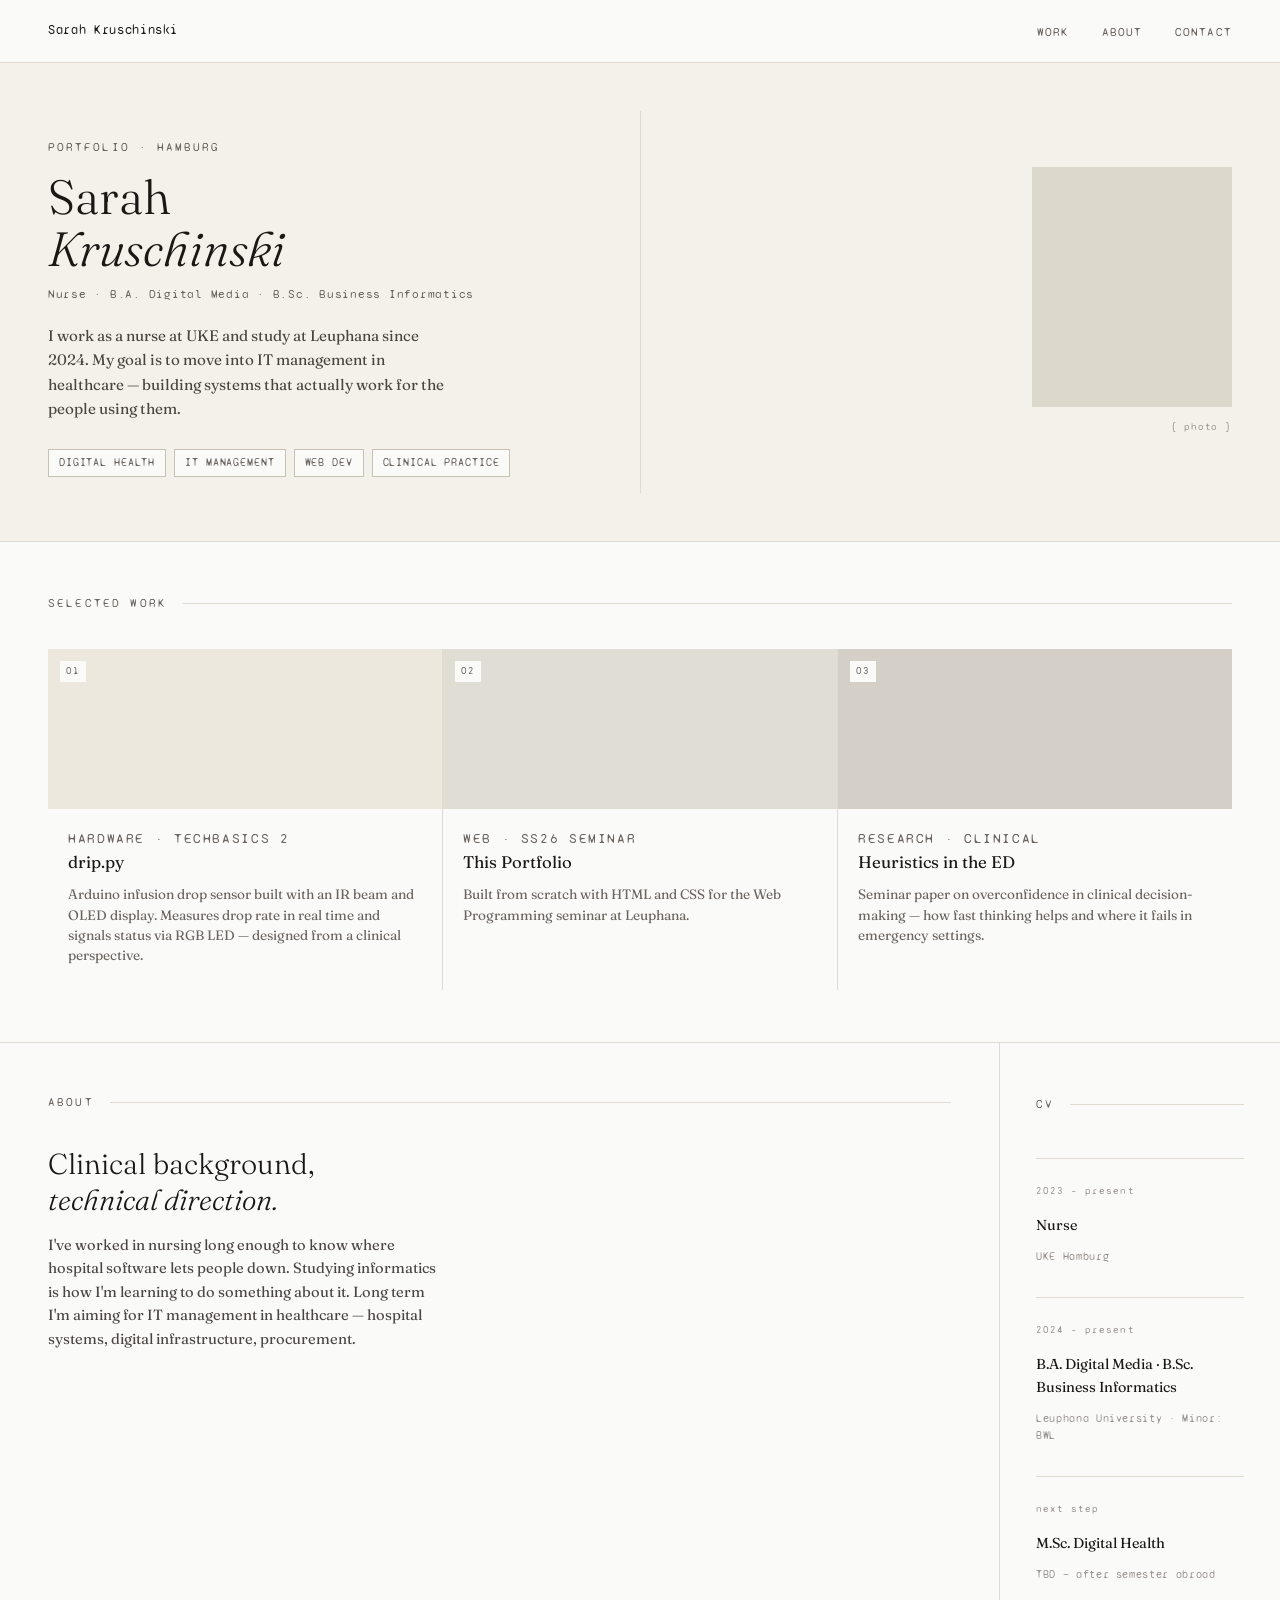
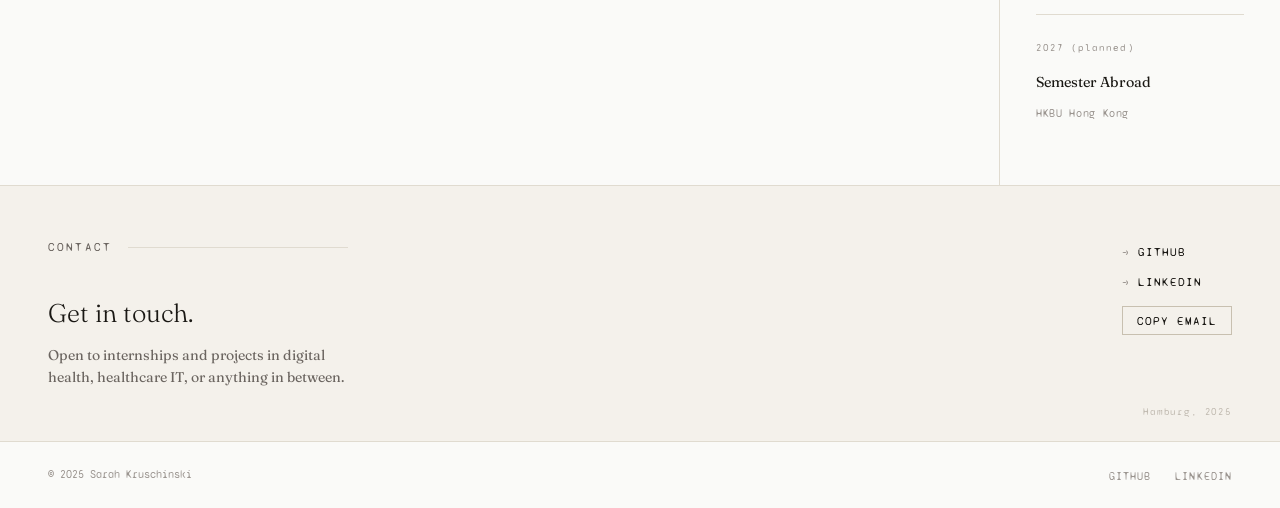
==== index.html @ f01dd74a "Assignment for this week, added interactive JS  1. Smooth scroll      2. Nav hover underline     3" ====
<!DOCTYPE html>
<html lang="en">
<head>
    <meta charset="UTF-8">
    <meta name="viewport" content="width=device-width, initial-scale=1.0">
    <title>Sarah Kruschinski</title>

    <link rel="preconnect" href="https://fonts.googleapis.com">
    <link href="https://fonts.googleapis.com/css2?family=Fraunces:ital,wght@0,300;0,400;1,300;1,400&family=Syne+Mono&display=swap" rel="stylesheet">

    <style>
        *, *::before, *::after {
            box-sizing: border-box;
        }

        /* interaction 1: smooth scroll (CSS) */
        html {
            scroll-behavior: smooth;
        }

        body {
            margin: 0;
            background-color: #fafaf8;
            color: #1a1814;
            font-family: 'Fraunces', Georgia, serif;
            font-size: 16px;
            line-height: 1.6;
        }

        /* --- NAV --- */
        nav {
            display: flex;
            justify-content: space-between;
            align-items: center;
            padding: 18px 48px;
            border-bottom: 1px solid #e0dbd0;
            background-color: #fafaf8;
            position: sticky;
            top: 0;
            z-index: 100;
        }

        .nav-logo {
            font-family: 'Syne Mono', monospace;
            font-size: 0.82rem;
            color: #1a1814;
            letter-spacing: 0.05em;
        }

        nav ul {
            display: flex;
            gap: 32px;
            list-style: none;
            margin: 0;
            padding: 0;
        }

        /* interaction 2: nav link hover (CSS) */
        nav a {
            font-family: 'Syne Mono', monospace;
            font-size: 0.75rem;
            text-decoration: none;
            color: #6b6560;
            text-transform: uppercase;
            letter-spacing: 0.1em;
        }

        nav a:hover {
            color: #1a1814;
            text-decoration: underline;
            text-underline-offset: 4px;
        }

        /* --- HERO --- */
        .hero {
            display: flex;
            justify-content: space-between;
            align-items: center;
            padding: 64px 48px;
            border-bottom: 1px solid #e0dbd0;
            gap: 48px;
            background-color: #f4f1eb;
            position: relative;
        }

        .hero-divider {
            position: absolute;
            top: 48px;
            bottom: 48px;
            left: 50%;
            width: 1px;
            background-color: #e0dbd0;
        }

        .hero-left { flex: 1; }

        .hero-eyebrow {
            font-family: 'Syne Mono', monospace;
            font-size: 0.72rem;
            letter-spacing: 0.18em;
            text-transform: uppercase;
            color: #6b6560;
            margin-bottom: 14px;
        }

        .hero h1 {
            font-size: 3rem;
            font-weight: 300;
            line-height: 1.1;
            margin: 0 0 8px 0;
        }

        .hero h1 em { font-style: italic; }

        .hero-role {
            font-family: 'Syne Mono', monospace;
            font-size: 0.78rem;
            color: #6b6560;
            margin: 0 0 20px 0;
            letter-spacing: 0.06em;
        }

        .hero-bio {
            font-size: 0.95rem;
            color: #4a4540;
            max-width: 400px;
            margin: 0 0 28px 0;
        }

        .hero-tags {
            display: flex;
            flex-wrap: wrap;
            gap: 8px;
        }

        .tag {
            font-family: 'Syne Mono', monospace;
            font-size: 0.68rem;
            letter-spacing: 0.08em;
            text-transform: uppercase;
            padding: 4px 10px;
            border: 1px solid #c8c0b0;
            color: #6b6560;
            background-color: #fafaf8;
        }

        .hero-right {
            flex-shrink: 0;
            display: flex;
            flex-direction: column;
            align-items: flex-end;
            gap: 12px;
        }

        .hero-photo {
            width: 200px;
            height: 240px;
            background-color: #ddd8cc;
        }

        .hero-photo-label {
            font-family: 'Syne Mono', monospace;
            font-size: 0.65rem;
            color: #9b9590;
            letter-spacing: 0.08em;
        }

        /* --- SECTION HEADER --- */
        .section-header {
            display: flex;
            align-items: center;
            gap: 16px;
            margin-bottom: 36px;
        }

        .section-header h2 {
            font-family: 'Syne Mono', monospace;
            font-size: 0.75rem;
            letter-spacing: 0.18em;
            text-transform: uppercase;
            color: #6b6560;
            margin: 0;
            white-space: nowrap;
            font-weight: 400;
        }

        .section-rule {
            flex: 1;
            height: 1px;
            background-color: #e0dbd0;
        }

        /* --- PROJECTS --- */
        .projects {
            padding: 52px 48px;
            border-bottom: 1px solid #e0dbd0;
        }

        .project-grid {
            display: flex;
            gap: 1px;
            background-color: #e0dbd0;
        }

        /* interaction 3: card hover (CSS) */
        .card {
            flex: 1;
            background-color: #fafaf8;
            position: relative;
            cursor: pointer;
        }

        .card:hover {
            background-color: #f4f1eb;
        }

        .card-image {
            width: 100%;
            height: 160px;
            background-color: #ede8de;
        }

        .card:nth-child(2) .card-image { background-color: #e0ddd5; }
        .card:nth-child(3) .card-image { background-color: #d4d0c8; }

        .card-num {
            position: absolute;
            top: 12px;
            left: 12px;
            font-family: 'Syne Mono', monospace;
            font-size: 0.65rem;
            background-color: #fafaf8;
            padding: 2px 6px;
            color: #6b6560;
            letter-spacing: 0.08em;
        }

        .card-body { padding: 20px 20px 24px; }

        .card-type {
            font-family: 'Syne Mono', monospace;
            font-size: 0.65rem;
            text-transform: uppercase;
            letter-spacing: 0.12em;
            color: #9b9590;
            margin-bottom: 6px;
        }

        .card h3 {
            font-size: 1.05rem;
            font-weight: 400;
            margin: 0 0 8px 0;
        }

        .card p {
            font-size: 0.85rem;
            color: #6b6560;
            margin: 0;
            line-height: 1.5;
        }

        /* --- ABOUT --- */
        .about {
            display: flex;
            border-bottom: 1px solid #e0dbd0;
        }

        .about-text {
            flex: 1;
            padding: 52px 48px;
            border-right: 1px solid #e0dbd0;
        }

        .about-text h2 {
            font-size: 1.8rem;
            font-weight: 300;
            line-height: 1.25;
            margin: 0 0 16px 0;
        }

        .about-text h2 em { font-style: italic; }

        .about-text p {
            font-size: 0.92rem;
            color: #4a4540;
            max-width: 400px;
            margin: 0;
        }

        .about-cv {
            width: 280px;
            flex-shrink: 0;
            padding: 52px 36px;
            display: flex;
            flex-direction: column;
            gap: 20px;
        }

        .cv-item {
            border-top: 1px solid #e0dbd0;
            padding-top: 14px;
        }

        .cv-year {
            font-family: 'Syne Mono', monospace;
            font-size: 0.65rem;
            letter-spacing: 0.1em;
            color: #9b9590;
            margin-bottom: 3px;
        }

        .cv-role { font-size: 0.9rem; margin-bottom: 2px; }

        .cv-place {
            font-family: 'Syne Mono', monospace;
            font-size: 0.68rem;
            color: #9b9590;
            letter-spacing: 0.06em;
        }

        /* --- CONTACT --- */
        .contact {
            padding: 52px 48px;
            border-bottom: 1px solid #e0dbd0;
            background-color: #f4f1eb;
            position: relative;
        }

        .contact-inner {
            display: flex;
            align-items: flex-start;
            justify-content: space-between;
            gap: 48px;
        }

        .contact h2 {
            font-size: 1.6rem;
            font-weight: 300;
            margin: 0 0 10px 0;
        }

        .contact p {
            font-size: 0.88rem;
            color: #6b6560;
            margin: 0;
            max-width: 300px;
        }

        .contact-links {
            display: flex;
            flex-direction: column;
            gap: 10px;
            padding-top: 4px;
        }

        .contact-links a {
            font-family: 'Syne Mono', monospace;
            font-size: 0.78rem;
            letter-spacing: 0.08em;
            text-decoration: none;
            color: #1a1814;
            text-transform: uppercase;
            display: flex;
            align-items: center;
            gap: 8px;
        }

        .contact-links a::before { content: "→"; color: #9b9590; }
        .contact-links a:hover { color: #6b6560; }

        /* copy button */
        .copy-btn {
            font-family: 'Syne Mono', monospace;
            font-size: 0.78rem;
            letter-spacing: 0.08em;
            text-transform: uppercase;
            background: none;
            border: 1px solid #c8c0b0;
            padding: 6px 14px;
            cursor: pointer;
            color: #1a1814;
            margin-top: 4px;
        }

        .copy-btn:hover {
            background-color: #1a1814;
            color: #fafaf8;
        }

        .contact-note {
            position: absolute;
            bottom: 20px;
            right: 48px;
            font-family: 'Syne Mono', monospace;
            font-size: 0.65rem;
            color: #c0bab0;
            letter-spacing: 0.08em;
        }

        /* --- FOOTER --- */
        footer {
            display: flex;
            justify-content: space-between;
            align-items: center;
            padding: 20px 48px;
        }

        footer p {
            font-family: 'Syne Mono', monospace;
            font-size: 0.68rem;
            color: #9b9590;
            margin: 0;
        }

        footer ul {
            display: flex;
            gap: 24px;
            list-style: none;
            margin: 0;
            padding: 0;
        }

        footer a {
            font-family: 'Syne Mono', monospace;
            font-size: 0.68rem;
            text-transform: uppercase;
            letter-spacing: 0.1em;
            text-decoration: none;
            color: #9b9590;
        }

        footer a:hover { color: #1a1814; }
    </style>
</head>
<body>
   
    <nav>
        <span class="nav-logo">Sarah Kruschinski</span>
        <ul>
            <li><a href="#work">Work</a></li>
            <li><a href="#about">About</a></li>
            <li><a href="#contact">Contact</a></li>
        </ul>
    </nav>

    <section class="hero" id="home">
        <div class="hero-divider"></div>
        <div class="hero-left">
            <p class="hero-eyebrow">Portfolio · Hamburg</p>
            <h1>Sarah<br><em>Kruschinski</em></h1>
            <p class="hero-role">Nurse · B.A. Digital Media · B.Sc. Business Informatics</p>
            <p class="hero-bio">
                I work as a nurse at UKE and study at Leuphana since 2024.
                My goal is to move into IT management in healthcare —
                building systems that actually work for the people using them.
            </p>
            <div class="hero-tags">
                <span class="tag">Digital Health</span>
                <span class="tag">IT Management</span>
                <span class="tag">Web Dev</span>
                <span class="tag">Clinical Practice</span>
            </div>
        </div>
        <div class="hero-right">
            <div class="hero-photo"></div>
            <span class="hero-photo-label">[ photo ]</span>
        </div>
    </section>

    <section class="projects" id="work">
        <div class="section-header">
            <h2>Selected Work</h2>
            <div class="section-rule"></div>
        </div>
        <div class="project-grid">

            <div class="card">
                <div class="card-image"></div>
                <span class="card-num">01</span>
                <div class="card-body">
                    <p class="card-type">Hardware · TechBasics 2</p>
                    <h3>drip.py</h3>
                    <p>Arduino infusion drop sensor built with an IR beam and OLED display. Measures drop rate in real time and signals status via RGB LED — designed from a clinical perspective.</p>
                </div>
            </div>

            <div class="card">
                <div class="card-image"></div>
                <span class="card-num">02</span>
                <div class="card-body">
                    <p class="card-type">Web · SS26 Seminar</p>
                    <h3>This Portfolio</h3>
                    <p>Built from scratch with HTML and CSS for the Web Programming seminar at Leuphana.</p>
                </div>
            </div>

            <div class="card">
                <div class="card-image"></div>
                <span class="card-num">03</span>
                <div class="card-body">
                    <p class="card-type">Research · Clinical</p>
                    <h3>Heuristics in the ED</h3>
                    <p>Seminar paper on overconfidence in clinical decision-making — how fast thinking helps and where it fails in emergency settings.</p>
                </div>
            </div>

        </div>
    </section>

    <section class="about" id="about">
        <div class="about-text">
            <div class="section-header">
                <h2 style="font-family:'Syne Mono',monospace;font-size:0.75rem;letter-spacing:0.18em;text-transform:uppercase;color:#6b6560;font-weight:400;margin:0;white-space:nowrap;">About</h2>
                <div class="section-rule"></div>
            </div>
            <h2>Clinical background,<br><em>technical direction.</em></h2>
            <p>I've worked in nursing long enough to know where hospital software lets people down. Studying informatics is how I'm learning to do something about it. Long term I'm aiming for IT management in healthcare — hospital systems, digital infrastructure, procurement.</p>
        </div>
        <div class="about-cv">
            <div class="section-header" style="margin-bottom:24px;">
                <h2 style="font-family:'Syne Mono',monospace;font-size:0.75rem;letter-spacing:0.18em;text-transform:uppercase;color:#6b6560;font-weight:400;margin:0;">CV</h2>
                <div class="section-rule"></div>
            </div>
            <div class="cv-item">
                <p class="cv-year">2023 – present</p>
                <p class="cv-role">Nurse</p>
                <p class="cv-place">UKE Hamburg</p>
            </div>
            <div class="cv-item">
                <p class="cv-year">2024 – present</p>
                <p class="cv-role">B.A. Digital Media · B.Sc. Business Informatics</p>
                <p class="cv-place">Leuphana University · Minor: BWL</p>
            </div>
            <div class="cv-item">
                <p class="cv-year">next step</p>
                <p class="cv-role">M.Sc. Digital Health</p>
                <p class="cv-place">TBD — after semester abroad</p>
            </div>
            <div class="cv-item">
                <p class="cv-year">2027 (planned)</p>
                <p class="cv-role">Semester Abroad</p>
                <p class="cv-place">HKBU Hong Kong</p>
            </div>
        </div>
    </section>

    <section class="contact" id="contact">
        <div class="contact-inner">
            <div>
                <div class="section-header">
                    <h2 style="font-family:'Syne Mono',monospace;font-size:0.75rem;letter-spacing:0.18em;text-transform:uppercase;color:#6b6560;font-weight:400;margin:0;white-space:nowrap;">Contact</h2>
                    <div class="section-rule"></div>
                </div>
                <h2>Get in touch.</h2>
                <p>Open to internships and projects in digital health, healthcare IT, or anything in between.</p>
            </div>
            <div class="contact-links">
                <a href="https://github.com/sasokru" target="_blank">GitHub</a>
                <a href="#">LinkedIn</a>
                <button class="copy-btn" onclick="copyEmail()">Copy Email</button>
            </div>
        </div>
        <span class="contact-note">Hamburg, 2025</span>
    </section>

    <footer>
        <p>© 2025 Sarah Kruschinski</p>
        <ul>
            <li><a href="https://github.com/sasokru">GitHub</a></li>
            <li><a href="#">LinkedIn</a></li>
        </ul>
    </footer>

    <script>
        
        function copyEmail() {
            var email = "sarah.s.kruschinski@stud.leuphana.de"; // 
            var btn = document.querySelector(".copy-btn");

            navigator.clipboard.writeText(email).then(function() {
                btn.textContent = "Copied!";
                setTimeout(function() {
                    btn.textContent = "Copy Email";
                }, 2000);
            });
        }
    </script>

</body>
</html>
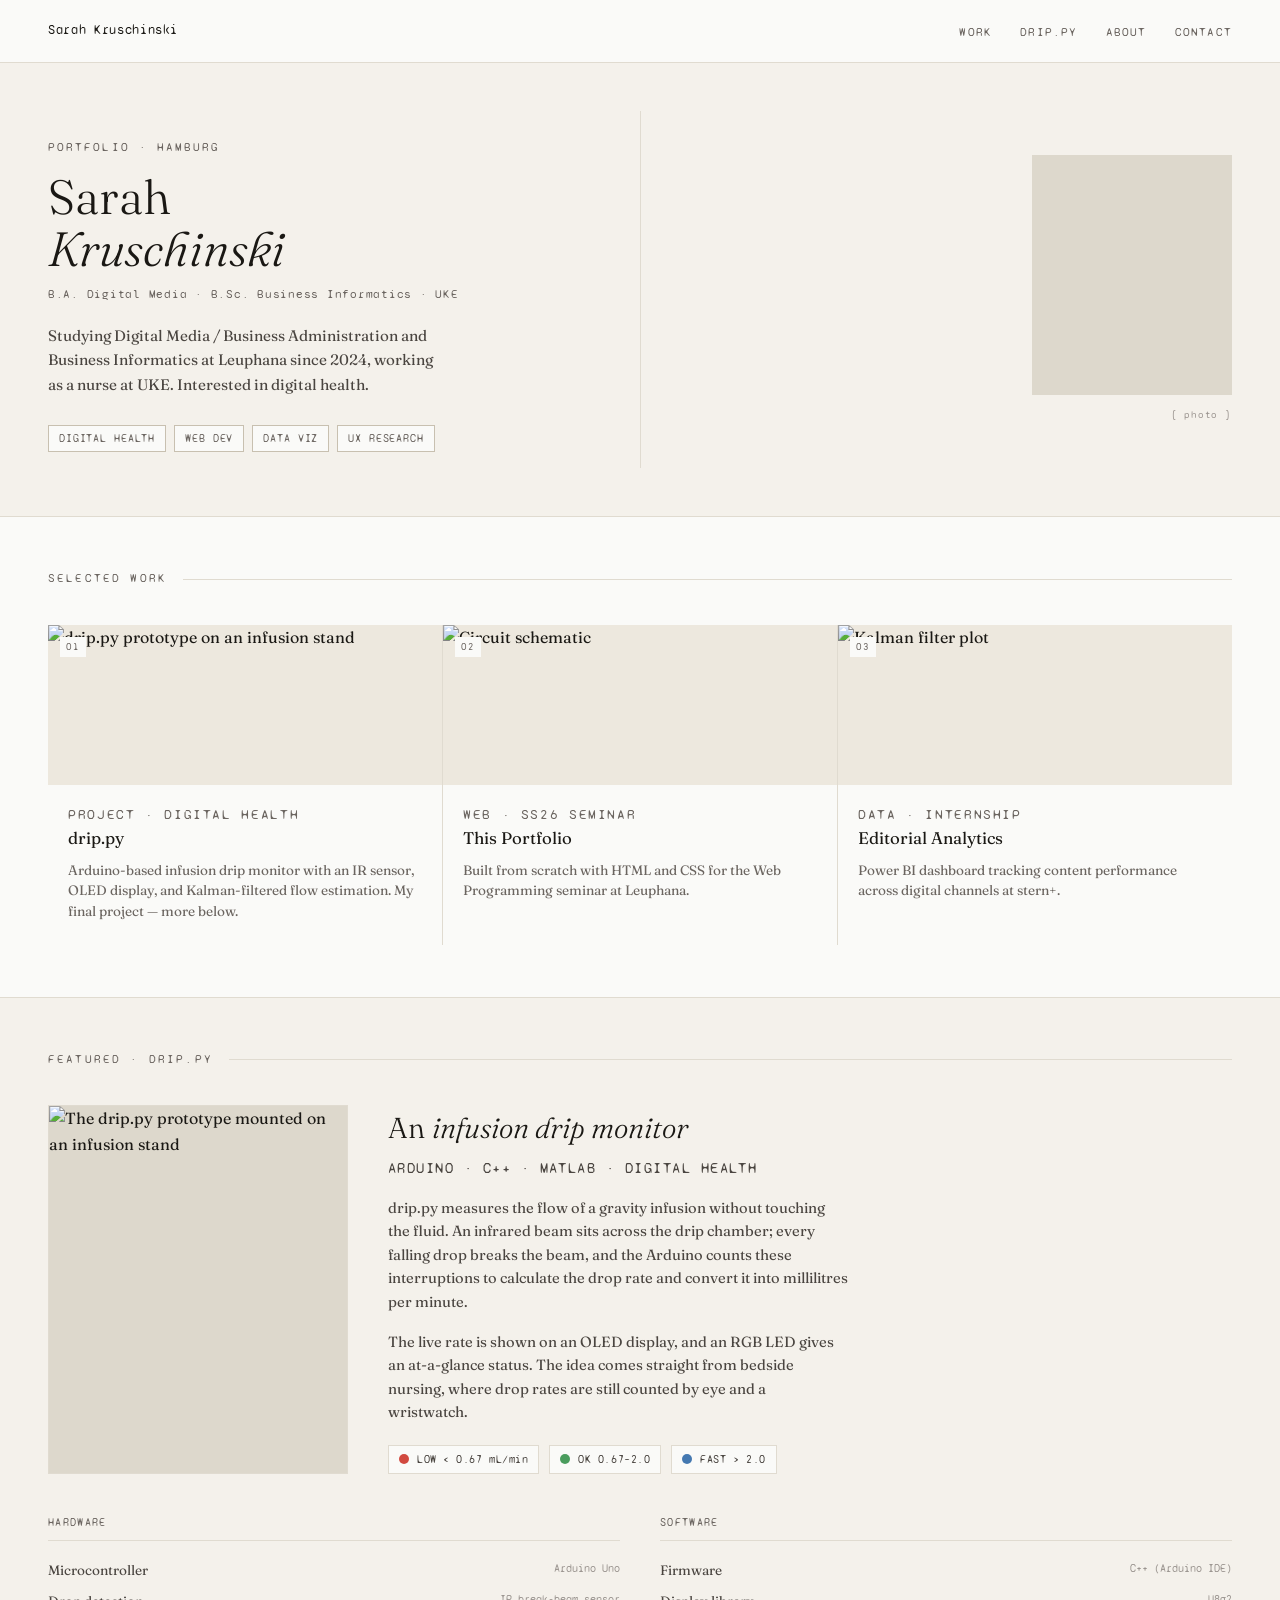
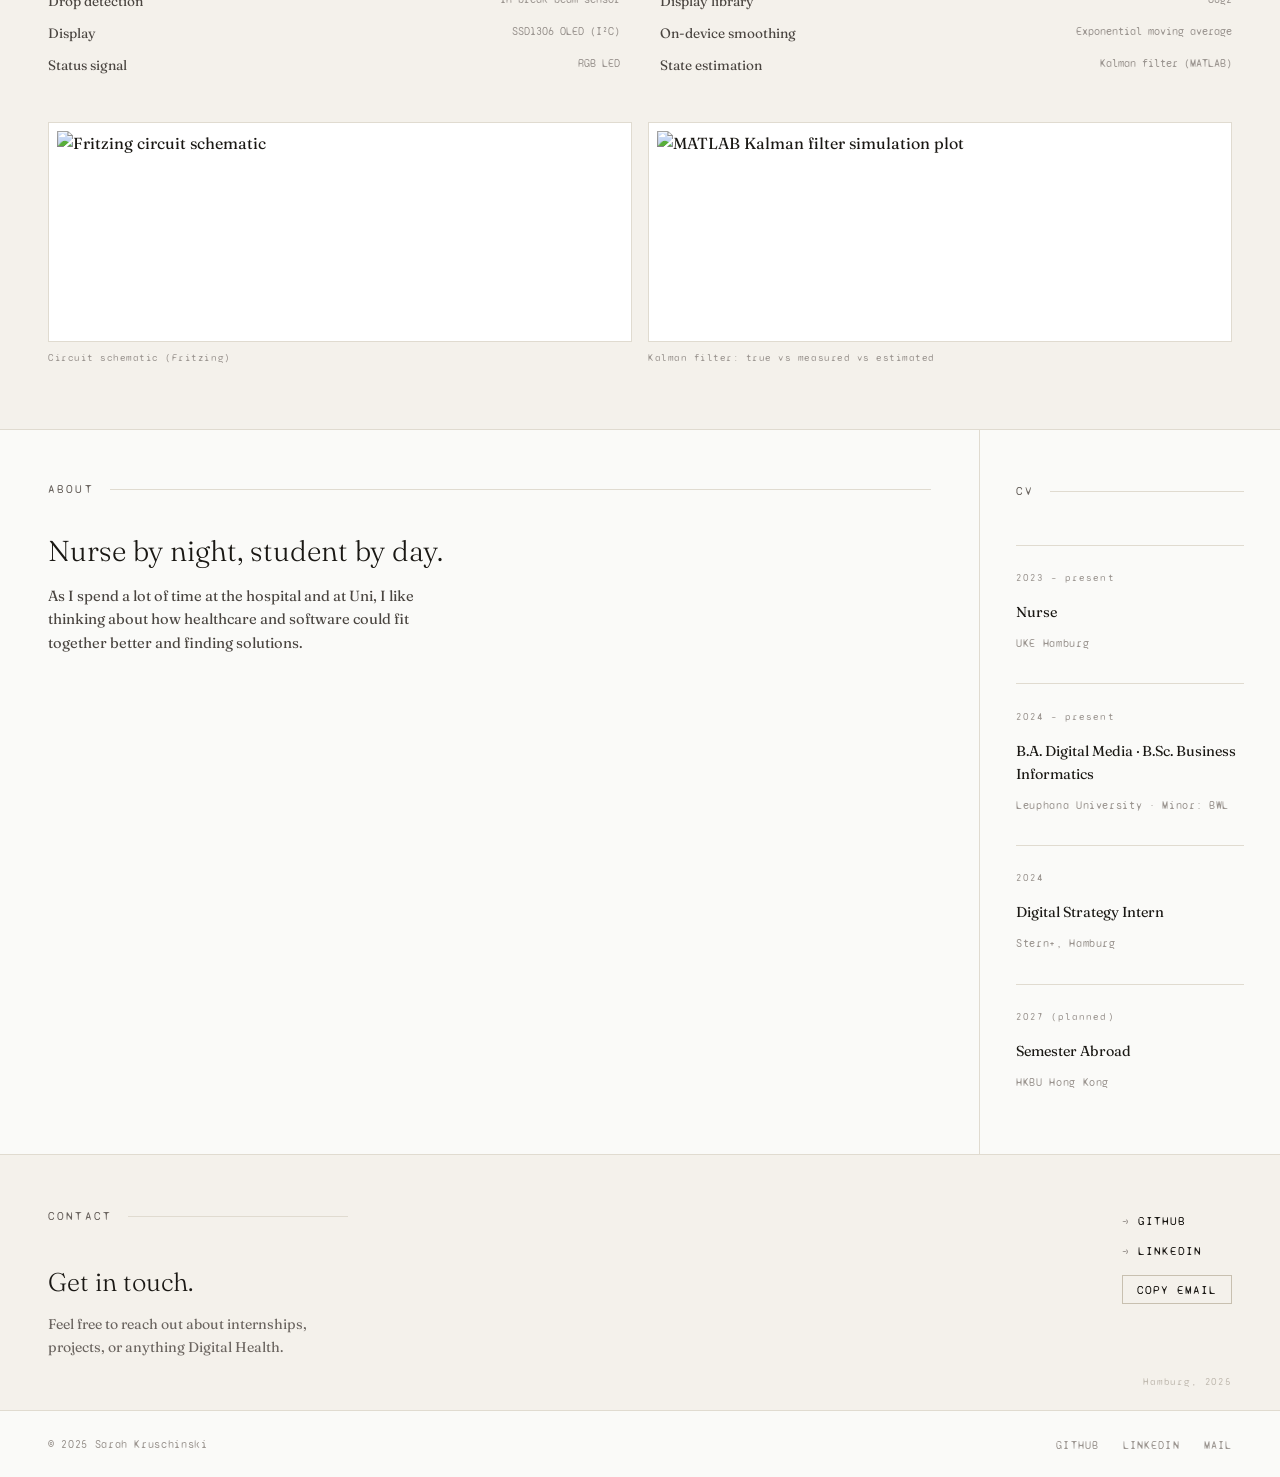
==== commit f76031ac: "Ready for intermediate presentation, update content in index.html" ====
--- a/index.html
+++ b/index.html
@@ -13,7 +13,6 @@
             box-sizing: border-box;
         }
 
-        /* interaction 1: smooth scroll (CSS) */
         html {
             scroll-behavior: smooth;
         }
@@ -25,6 +24,11 @@
             font-family: 'Fraunces', Georgia, serif;
             font-size: 16px;
             line-height: 1.6;
+        }
+
+        img {
+            max-width: 100%;
+            display: block;
         }
 
         /* --- NAV --- */
@@ -49,13 +53,12 @@
 
         nav ul {
             display: flex;
-            gap: 32px;
+            gap: 28px;
             list-style: none;
             margin: 0;
             padding: 0;
         }
 
-        /* interaction 2: nav link hover (CSS) */
         nav a {
             font-family: 'Syne Mono', monospace;
             font-size: 0.75rem;
@@ -202,12 +205,10 @@
             background-color: #e0dbd0;
         }
 
-        /* interaction 3: card hover (CSS) */
         .card {
             flex: 1;
             background-color: #fafaf8;
             position: relative;
-            cursor: pointer;
         }
 
         .card:hover {
@@ -218,10 +219,8 @@
             width: 100%;
             height: 160px;
             background-color: #ede8de;
-        }
-
-        .card:nth-child(2) .card-image { background-color: #e0ddd5; }
-        .card:nth-child(3) .card-image { background-color: #d4d0c8; }
+            object-fit: cover;
+        }
 
         .card-num {
             position: absolute;
@@ -259,6 +258,160 @@
             line-height: 1.5;
         }
 
+        /* --- DRIP.PY FEATURE --- */
+        .drip {
+            padding: 52px 48px;
+            border-bottom: 1px solid #e0dbd0;
+            background-color: #f4f1eb;
+        }
+
+        .drip-top {
+            display: flex;
+            gap: 40px;
+            margin-bottom: 40px;
+            align-items: stretch;
+        }
+
+        .drip-photo {
+            width: 300px;
+            flex-shrink: 0;
+            background-color: #ddd8cc;
+            object-fit: cover;
+            border: 1px solid #e0dbd0;
+        }
+
+        .drip-intro { flex: 1; }
+
+        .drip-intro h3 {
+            font-size: 1.8rem;
+            font-weight: 300;
+            margin: 0 0 6px 0;
+        }
+
+        .drip-intro h3 em { font-style: italic; }
+
+        .drip-sub {
+            font-family: 'Syne Mono', monospace;
+            font-size: 0.72rem;
+            letter-spacing: 0.1em;
+            text-transform: uppercase;
+            color: #9b9590;
+            margin: 0 0 18px 0;
+        }
+
+        .drip-intro p {
+            font-size: 0.92rem;
+            color: #4a4540;
+            max-width: 460px;
+            margin: 0 0 16px 0;
+        }
+
+        /* status legend */
+        .drip-states {
+            display: flex;
+            gap: 10px;
+            margin-top: 20px;
+            flex-wrap: wrap;
+        }
+
+        .state-chip {
+            display: flex;
+            align-items: center;
+            gap: 8px;
+            font-family: 'Syne Mono', monospace;
+            font-size: 0.68rem;
+            letter-spacing: 0.05em;
+            color: #4a4540;
+            background-color: #fafaf8;
+            border: 1px solid #e0dbd0;
+            padding: 5px 10px;
+        }
+
+        .dot {
+            width: 10px;
+            height: 10px;
+            border-radius: 50%;
+            flex-shrink: 0;
+        }
+
+        .dot-red   { background-color: #d1493f; }
+        .dot-green { background-color: #4a9c5d; }
+        .dot-blue  { background-color: #4478b0; }
+
+        /* two-column spec + gallery */
+        .drip-specs {
+            display: flex;
+            gap: 40px;
+            margin-bottom: 40px;
+        }
+
+        .spec-block { flex: 1; }
+
+        .spec-block h4 {
+            font-family: 'Syne Mono', monospace;
+            font-size: 0.68rem;
+            letter-spacing: 0.12em;
+            text-transform: uppercase;
+            color: #6b6560;
+            margin: 0 0 14px 0;
+            padding-bottom: 8px;
+            border-bottom: 1px solid #e0dbd0;
+            font-weight: 400;
+        }
+
+        .spec-block ul {
+            list-style: none;
+            margin: 0;
+            padding: 0;
+        }
+
+        .spec-block li {
+            font-size: 0.85rem;
+            color: #4a4540;
+            padding: 5px 0;
+            display: flex;
+            justify-content: space-between;
+            gap: 16px;
+        }
+
+        .spec-block li span {
+            font-family: 'Syne Mono', monospace;
+            font-size: 0.7rem;
+            color: #9b9590;
+            text-align: right;
+        }
+
+        /* image gallery */
+        .drip-gallery {
+            display: flex;
+            gap: 16px;
+        }
+
+        .gallery-item {
+            flex: 1;
+        }
+
+        .gallery-item img {
+            width: 100%;
+            height: 220px;
+            object-fit: cover;
+            border: 1px solid #e0dbd0;
+            background-color: #fff;
+        }
+
+        .gallery-item.contain img {
+            object-fit: contain;
+            padding: 8px;
+        }
+
+        .gallery-caption {
+            font-family: 'Syne Mono', monospace;
+            font-size: 0.65rem;
+            letter-spacing: 0.05em;
+            color: #9b9590;
+            margin-top: 8px;
+        }
+
         /* --- ABOUT --- */
         .about {
             display: flex;
@@ -288,7 +441,7 @@
         }
 
         .about-cv {
-            width: 280px;
+            width: 300px;
             flex-shrink: 0;
             padding: 52px 36px;
             display: flex;
@@ -368,7 +521,6 @@
         .contact-links a::before { content: "→"; color: #9b9590; }
         .contact-links a:hover { color: #6b6560; }
 
-        /* copy button */
         .copy-btn {
             font-family: 'Syne Mono', monospace;
             font-size: 0.78rem;
@@ -410,6 +562,7 @@
             font-size: 0.68rem;
             color: #9b9590;
             margin: 0;
+            letter-spacing: 0.06em;
         }
 
         footer ul {
@@ -430,14 +583,61 @@
         }
 
         footer a:hover { color: #1a1814; }
+
+        /* --- RESPONSIVE --- */
+        @media (max-width: 720px) {
+            nav {
+                flex-direction: column;
+                gap: 12px;
+                padding: 16px 24px;
+            }
+            nav ul { gap: 18px; }
+
+            .hero {
+                flex-direction: column;
+                align-items: flex-start;
+                padding: 40px 24px;
+                gap: 32px;
+            }
+            .hero-divider { display: none; }
+            .hero h1 { font-size: 2.4rem; }
+            .hero-right { align-items: flex-start; }
+
+            .projects, .drip, .contact { padding: 40px 24px; }
+
+            .project-grid { flex-direction: column; }
+
+            .drip-top { flex-direction: column; }
+            .drip-photo { width: 100%; height: 260px; }
+            .drip-specs { flex-direction: column; gap: 24px; }
+            .drip-gallery { flex-direction: column; }
+
+            .about { flex-direction: column; }
+            .about-text { border-right: none; border-bottom: 1px solid #e0dbd0; padding: 40px 24px; }
+            .about-cv { width: 100%; padding: 40px 24px; }
+
+            .contact-inner { flex-direction: column; gap: 28px; }
+            .contact-note { display: none; }
+
+            footer { flex-direction: column; gap: 12px; padding: 24px; }
+        }
     </style>
 </head>
 <body>
-   
+
+    <!--
+    INTERACTIONS
+    1. Smooth scroll  - click any nav link (Work / drip.py / About / Contact)
+    2. Nav hover      - underline appears on hover
+    3. Card hover     - project cards change background on hover
+    4. Copy email     - button in the contact section copies the address
+    -->
+
     <nav>
         <span class="nav-logo">Sarah Kruschinski</span>
         <ul>
             <li><a href="#work">Work</a></li>
+            <li><a href="#drip">drip.py</a></li>
             <li><a href="#about">About</a></li>
             <li><a href="#contact">Contact</a></li>
         </ul>
@@ -445,22 +645,23 @@
 
     <section class="hero" id="home">
         <div class="hero-divider"></div>
+
         <div class="hero-left">
             <p class="hero-eyebrow">Portfolio · Hamburg</p>
             <h1>Sarah<br><em>Kruschinski</em></h1>
-            <p class="hero-role">Nurse · B.A. Digital Media · B.Sc. Business Informatics</p>
+            <p class="hero-role">B.A. Digital Media · B.Sc. Business Informatics · UKE</p>
             <p class="hero-bio">
-                I work as a nurse at UKE and study at Leuphana since 2024.
-                My goal is to move into IT management in healthcare —
-                building systems that actually work for the people using them.
+                Studying Digital Media / Business Administration and Business Informatics
+                at Leuphana since 2024, working as a nurse at UKE. Interested in digital health.
             </p>
             <div class="hero-tags">
                 <span class="tag">Digital Health</span>
-                <span class="tag">IT Management</span>
                 <span class="tag">Web Dev</span>
-                <span class="tag">Clinical Practice</span>
-            </div>
-        </div>
+                <span class="tag">Data Viz</span>
+                <span class="tag">UX Research</span>
+            </div>
+        </div>
+
         <div class="hero-right">
             <div class="hero-photo"></div>
             <span class="hero-photo-label">[ photo ]</span>
@@ -472,20 +673,20 @@
             <h2>Selected Work</h2>
             <div class="section-rule"></div>
         </div>
+
         <div class="project-grid">
-
             <div class="card">
-                <div class="card-image"></div>
+                <img class="card-image" src="images/drip_prototype.jpeg" alt="drip.py prototype on an infusion stand">
                 <span class="card-num">01</span>
                 <div class="card-body">
-                    <p class="card-type">Hardware · TechBasics 2</p>
+                    <p class="card-type">Project · Digital Health</p>
                     <h3>drip.py</h3>
-                    <p>Arduino infusion drop sensor built with an IR beam and OLED display. Measures drop rate in real time and signals status via RGB LED — designed from a clinical perspective.</p>
+                    <p>Arduino-based infusion drip monitor with an IR sensor, OLED display, and Kalman-filtered flow estimation. My final project — more below.</p>
                 </div>
             </div>
 
             <div class="card">
-                <div class="card-image"></div>
+                <img class="card-image" src="images/drip_schematic.png" alt="Circuit schematic">
                 <span class="card-num">02</span>
                 <div class="card-body">
                     <p class="card-type">Web · SS26 Seminar</p>
@@ -495,30 +696,93 @@
             </div>
 
             <div class="card">
-                <div class="card-image"></div>
+                <img class="card-image" src="images/drip_kalman.jpeg" alt="Kalman filter plot">
                 <span class="card-num">03</span>
                 <div class="card-body">
-                    <p class="card-type">Research · Clinical</p>
-                    <h3>Heuristics in the ED</h3>
-                    <p>Seminar paper on overconfidence in clinical decision-making — how fast thinking helps and where it fails in emergency settings.</p>
+                    <p class="card-type">Data · Internship</p>
+                    <h3>Editorial Analytics</h3>
+                    <p>Power BI dashboard tracking content performance across digital channels at stern+.</p>
                 </div>
             </div>
-
+        </div>
+    </section>
+
+    <section class="drip" id="drip">
+        <div class="section-header">
+            <h2>Featured · drip.py</h2>
+            <div class="section-rule"></div>
+        </div>
+
+        <div class="drip-top">
+            <img class="drip-photo" src="images/drip_prototype.jpeg" alt="The drip.py prototype mounted on an infusion stand">
+            <div class="drip-intro">
+                <h3>An <em>infusion drip monitor</em></h3>
+                <p class="drip-sub">Arduino · C++ · MATLAB · Digital Health</p>
+                <p>
+                    drip.py measures the flow of a gravity infusion without touching the fluid.
+                    An infrared beam sits across the drip chamber; every falling drop breaks the beam,
+                    and the Arduino counts these interruptions to calculate the drop rate and convert
+                    it into millilitres per minute.
+                </p>
+                <p>
+                    The live rate is shown on an OLED display, and an RGB LED gives an at-a-glance
+                    status. The idea comes straight from bedside nursing, where drop rates are still
+                    counted by eye and a wristwatch.
+                </p>
+                <div class="drip-states">
+                    <span class="state-chip"><span class="dot dot-red"></span> LOW &lt; 0.67 mL/min</span>
+                    <span class="state-chip"><span class="dot dot-green"></span> OK 0.67–2.0</span>
+                    <span class="state-chip"><span class="dot dot-blue"></span> FAST &gt; 2.0</span>
+                </div>
+            </div>
+        </div>
+
+        <div class="drip-specs">
+            <div class="spec-block">
+                <h4>Hardware</h4>
+                <ul>
+                    <li>Microcontroller <span>Arduino Uno</span></li>
+                    <li>Drop detection <span>IR break-beam sensor</span></li>
+                    <li>Display <span>SSD1306 OLED (I²C)</span></li>
+                    <li>Status signal <span>RGB LED</span></li>
+                </ul>
+            </div>
+            <div class="spec-block">
+                <h4>Software</h4>
+                <ul>
+                    <li>Firmware <span>C++ (Arduino IDE)</span></li>
+                    <li>Display library <span>U8g2</span></li>
+                    <li>On-device smoothing <span>Exponential moving average</span></li>
+                    <li>State estimation <span>Kalman filter (MATLAB)</span></li>
+                </ul>
+            </div>
+        </div>
+
+        <div class="drip-gallery">
+            <div class="gallery-item contain">
+                <img src="images/drip_schematic.png" alt="Fritzing circuit schematic">
+                <p class="gallery-caption">Circuit schematic (Fritzing)</p>
+            </div>
+            <div class="gallery-item contain">
+                <img src="images/drip_kalman.jpeg" alt="MATLAB Kalman filter simulation plot">
+                <p class="gallery-caption">Kalman filter: true vs measured vs estimated</p>
+            </div>
         </div>
     </section>
 
     <section class="about" id="about">
         <div class="about-text">
             <div class="section-header">
-                <h2 style="font-family:'Syne Mono',monospace;font-size:0.75rem;letter-spacing:0.18em;text-transform:uppercase;color:#6b6560;font-weight:400;margin:0;white-space:nowrap;">About</h2>
+                <h2 style="font-family:'Syne Mono',monospace; font-size:0.75rem; letter-spacing:0.18em; text-transform:uppercase; color:#6b6560; font-weight:400; margin:0; white-space:nowrap;">About</h2>
                 <div class="section-rule"></div>
             </div>
-            <h2>Clinical background,<br><em>technical direction.</em></h2>
-            <p>I've worked in nursing long enough to know where hospital software lets people down. Studying informatics is how I'm learning to do something about it. Long term I'm aiming for IT management in healthcare — hospital systems, digital infrastructure, procurement.</p>
-        </div>
+            <h2>Nurse by night, student by day.</h2>
+            <p>As I spend a lot of time at the hospital and at Uni, I like thinking about how healthcare and software could fit together better and finding solutions.</p>
+        </div>
+
         <div class="about-cv">
             <div class="section-header" style="margin-bottom:24px;">
-                <h2 style="font-family:'Syne Mono',monospace;font-size:0.75rem;letter-spacing:0.18em;text-transform:uppercase;color:#6b6560;font-weight:400;margin:0;">CV</h2>
+                <h2 style="font-family:'Syne Mono',monospace; font-size:0.75rem; letter-spacing:0.18em; text-transform:uppercase; color:#6b6560; font-weight:400; margin:0;">CV</h2>
                 <div class="section-rule"></div>
             </div>
             <div class="cv-item">
@@ -532,9 +796,9 @@
                 <p class="cv-place">Leuphana University · Minor: BWL</p>
             </div>
             <div class="cv-item">
-                <p class="cv-year">next step</p>
-                <p class="cv-role">M.Sc. Digital Health</p>
-                <p class="cv-place">TBD — after semester abroad</p>
+                <p class="cv-year">2024</p>
+                <p class="cv-role">Digital Strategy Intern</p>
+                <p class="cv-place">Stern+, Hamburg</p>
             </div>
             <div class="cv-item">
                 <p class="cv-year">2027 (planned)</p>
@@ -548,11 +812,11 @@
         <div class="contact-inner">
             <div>
                 <div class="section-header">
-                    <h2 style="font-family:'Syne Mono',monospace;font-size:0.75rem;letter-spacing:0.18em;text-transform:uppercase;color:#6b6560;font-weight:400;margin:0;white-space:nowrap;">Contact</h2>
+                    <h2 style="font-family:'Syne Mono',monospace; font-size:0.75rem; letter-spacing:0.18em; text-transform:uppercase; color:#6b6560; font-weight:400; margin:0; white-space:nowrap;">Contact</h2>
                     <div class="section-rule"></div>
                 </div>
                 <h2>Get in touch.</h2>
-                <p>Open to internships and projects in digital health, healthcare IT, or anything in between.</p>
+                <p>Feel free to reach out about internships, projects, or anything Digital Health.</p>
             </div>
             <div class="contact-links">
                 <a href="https://github.com/sasokru" target="_blank">GitHub</a>
@@ -568,20 +832,18 @@
         <ul>
             <li><a href="https://github.com/sasokru">GitHub</a></li>
             <li><a href="#">LinkedIn</a></li>
+            <li><a href="#">Mail</a></li>
         </ul>
     </footer>
 
     <script>
-        
+        // interaction 4: copy email to clipboard
         function copyEmail() {
-            var email = "sarah.s.kruschinski@stud.leuphana.de"; // 
+            var email = "Sarah.S.Kruschinski@stud.leuphana.de";
             var btn = document.querySelector(".copy-btn");
-
             navigator.clipboard.writeText(email).then(function() {
                 btn.textContent = "Copied!";
-                setTimeout(function() {
-                    btn.textContent = "Copy Email";
-                }, 2000);
+                setTimeout(function() { btn.textContent = "Copy Email"; }, 2000);
             });
         }
     </script>
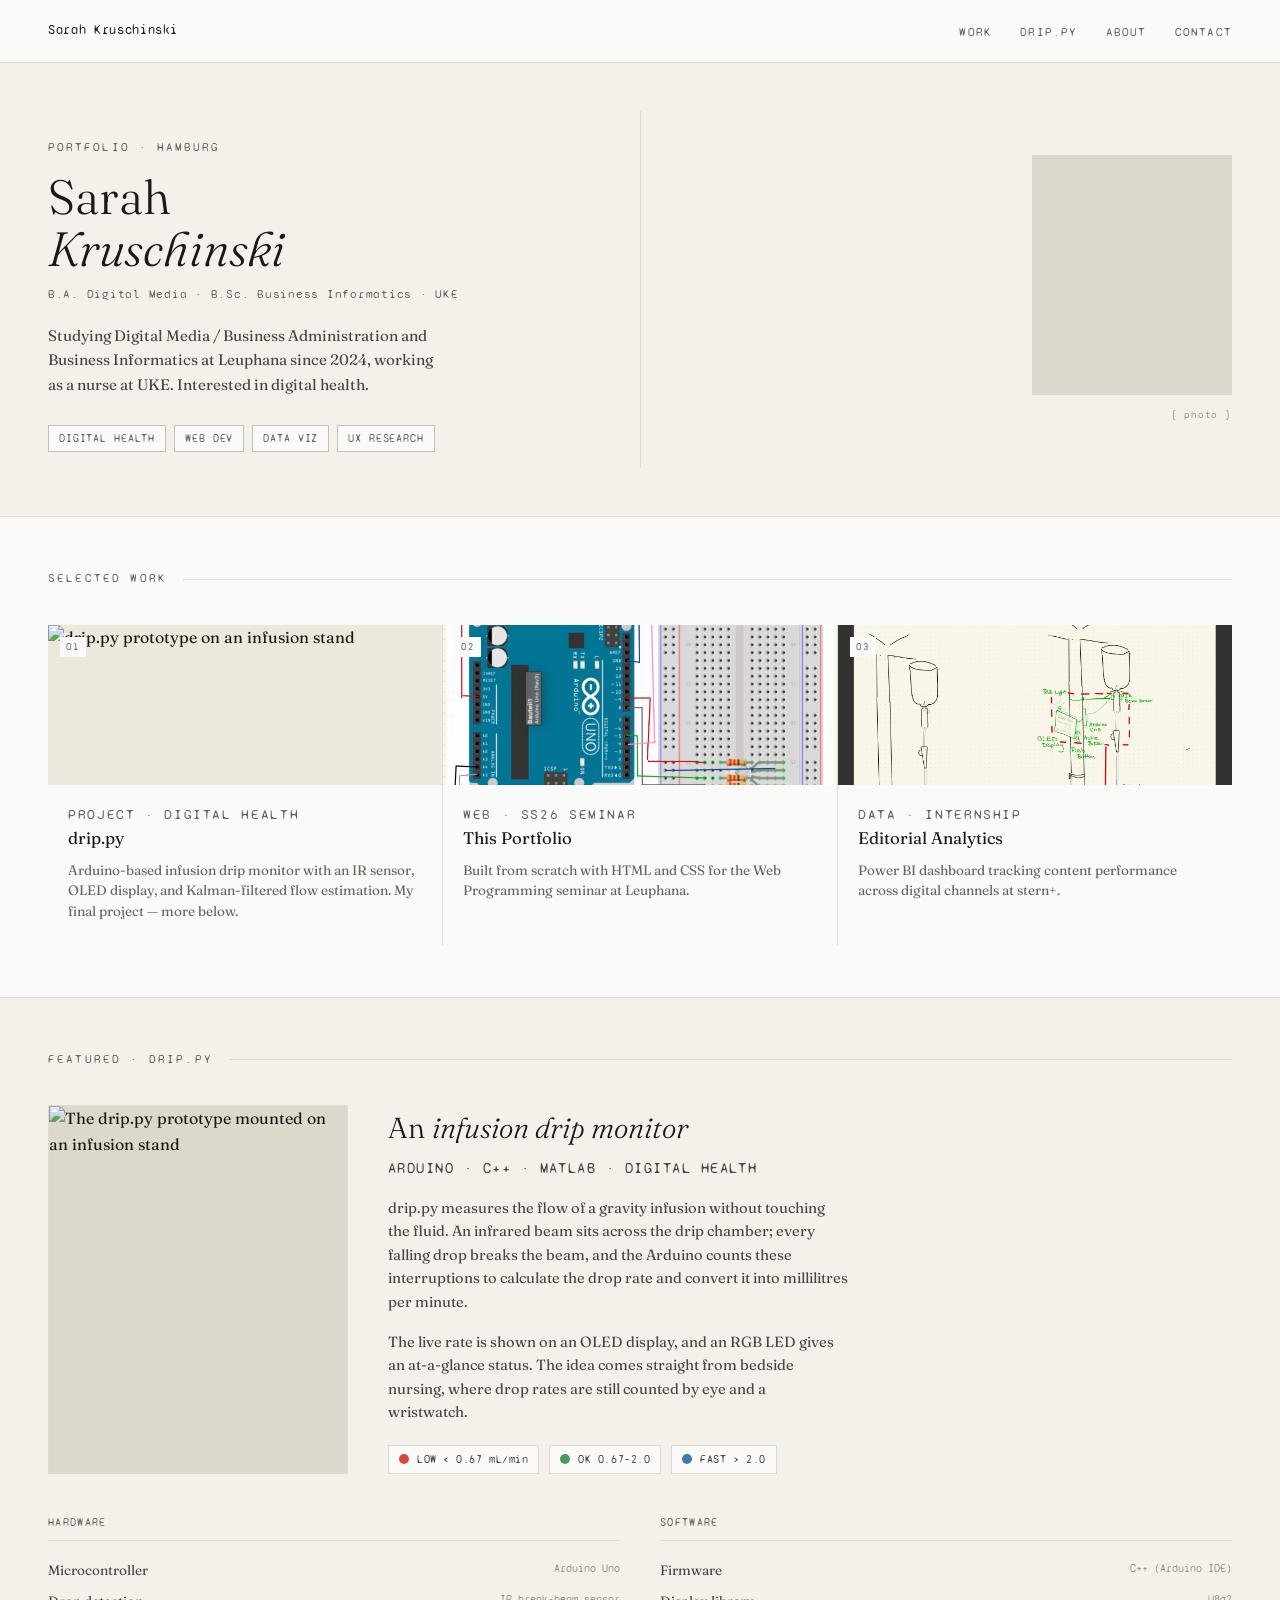
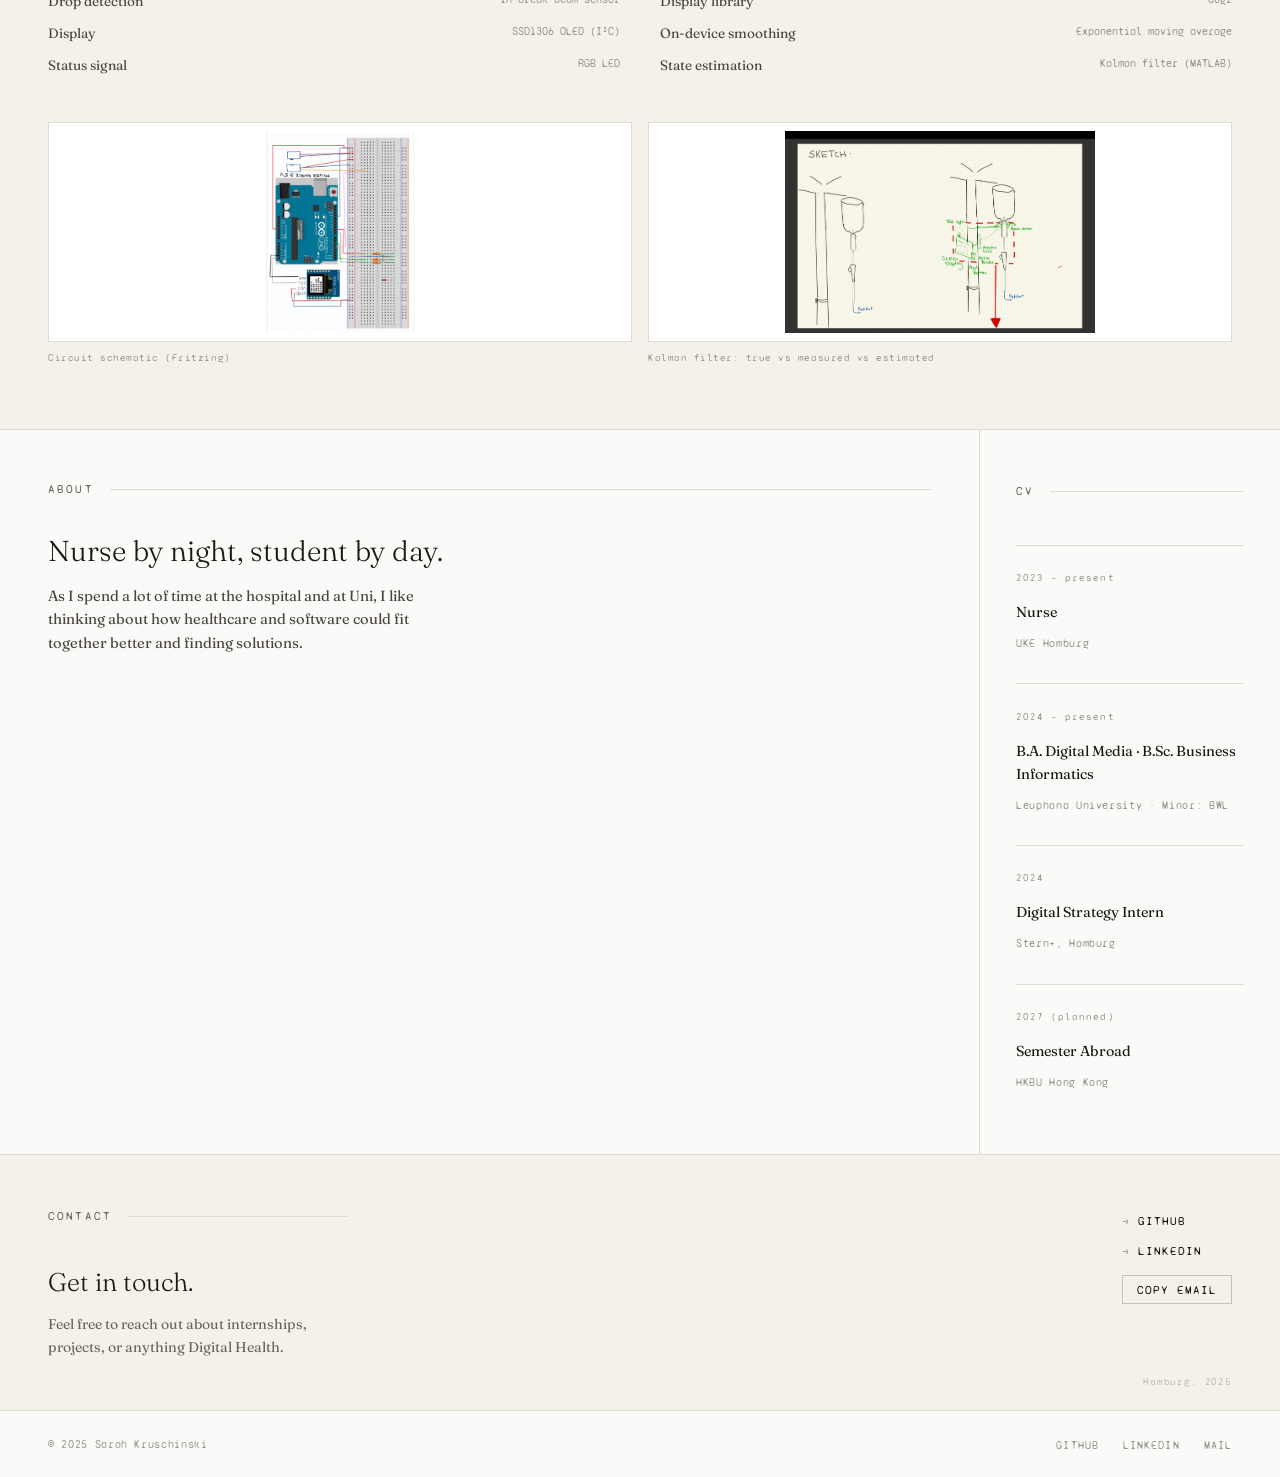
==== commit 229f091c: "Replace JPEG images with PNG versions in HTML" ====
--- a/index.html
+++ b/index.html
@@ -696,7 +696,7 @@
             </div>
 
             <div class="card">
-                <img class="card-image" src="images/drip_kalman.jpeg" alt="Kalman filter plot">
+                <img class="card-image" src="images/drip_kalman.png" alt="Kalman filter plot">
                 <span class="card-num">03</span>
                 <div class="card-body">
                     <p class="card-type">Data · Internship</p>
@@ -764,7 +764,7 @@
                 <p class="gallery-caption">Circuit schematic (Fritzing)</p>
             </div>
             <div class="gallery-item contain">
-                <img src="images/drip_kalman.jpeg" alt="MATLAB Kalman filter simulation plot">
+                <img src="images/drip_kalman.png" alt="MATLAB Kalman filter simulation plot">
                 <p class="gallery-caption">Kalman filter: true vs measured vs estimated</p>
             </div>
         </div>
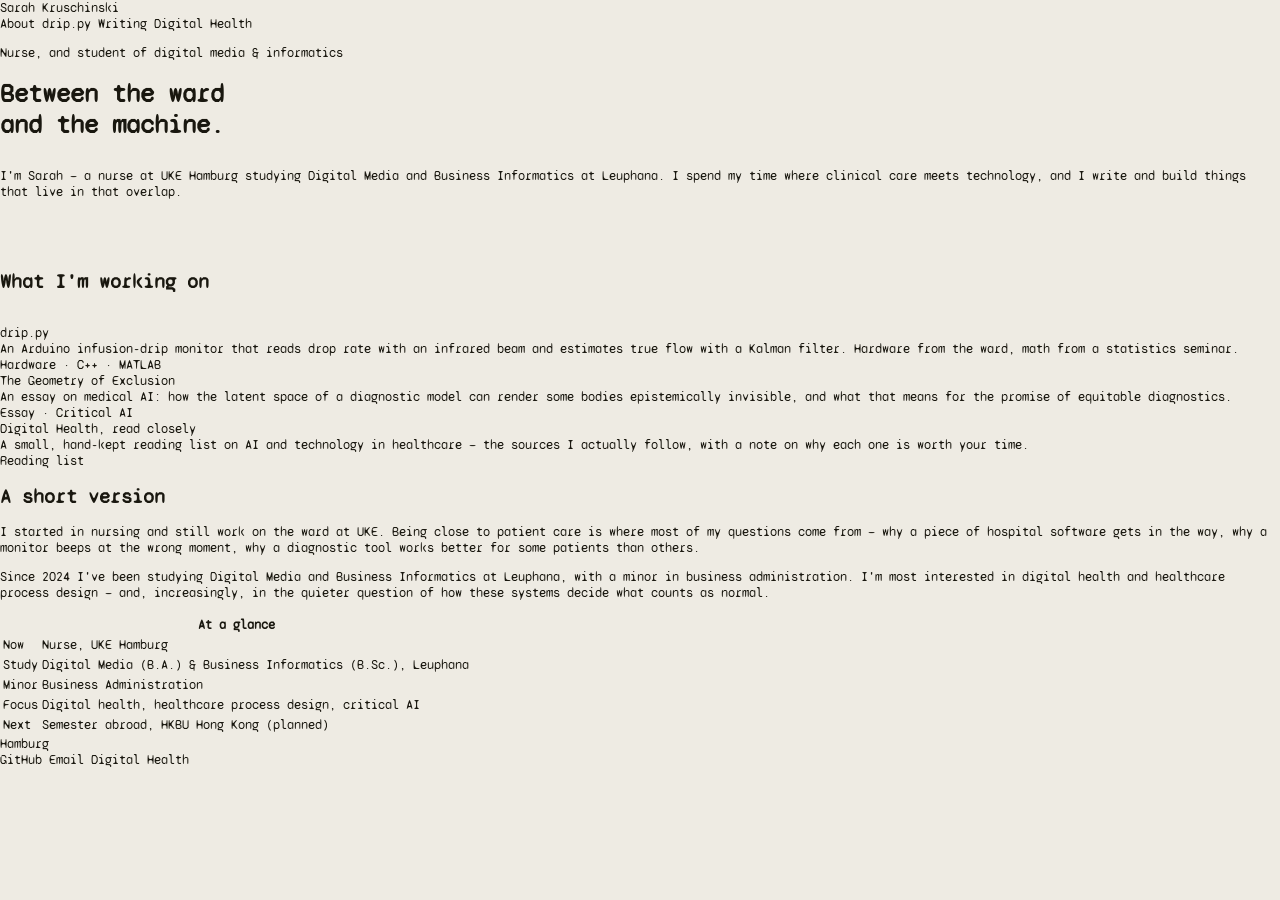
==== commit fbb4575b: "Restore and update HTML structure and styles I wanted something different and after looking for Insp" ====
--- a/index.html
+++ b/index.html
@@ -1,852 +1,114 @@
 <!DOCTYPE html>
 <html lang="en">
 <head>
-    <meta charset="UTF-8">
-    <meta name="viewport" content="width=device-width, initial-scale=1.0">
-    <title>Sarah Kruschinski</title>
-
-    <link rel="preconnect" href="https://fonts.googleapis.com">
-    <link href="https://fonts.googleapis.com/css2?family=Fraunces:ital,wght@0,300;0,400;1,300;1,400&family=Syne+Mono&display=swap" rel="stylesheet">
-
-    <style>
-        *, *::before, *::after {
-            box-sizing: border-box;
-        }
-
-        html {
-            scroll-behavior: smooth;
-        }
-
-        body {
-            margin: 0;
-            background-color: #fafaf8;
-            color: #1a1814;
-            font-family: 'Fraunces', Georgia, serif;
-            font-size: 16px;
-            line-height: 1.6;
-        }
-
-        img {
-            max-width: 100%;
-            display: block;
-        }
-
-        /* --- NAV --- */
-        nav {
-            display: flex;
-            justify-content: space-between;
-            align-items: center;
-            padding: 18px 48px;
-            border-bottom: 1px solid #e0dbd0;
-            background-color: #fafaf8;
-            position: sticky;
-            top: 0;
-            z-index: 100;
-        }
-
-        .nav-logo {
-            font-family: 'Syne Mono', monospace;
-            font-size: 0.82rem;
-            color: #1a1814;
-            letter-spacing: 0.05em;
-        }
-
-        nav ul {
-            display: flex;
-            gap: 28px;
-            list-style: none;
-            margin: 0;
-            padding: 0;
-        }
-
-        nav a {
-            font-family: 'Syne Mono', monospace;
-            font-size: 0.75rem;
-            text-decoration: none;
-            color: #6b6560;
-            text-transform: uppercase;
-            letter-spacing: 0.1em;
-        }
-
-        nav a:hover {
-            color: #1a1814;
-            text-decoration: underline;
-            text-underline-offset: 4px;
-        }
-
-        /* --- HERO --- */
-        .hero {
-            display: flex;
-            justify-content: space-between;
-            align-items: center;
-            padding: 64px 48px;
-            border-bottom: 1px solid #e0dbd0;
-            gap: 48px;
-            background-color: #f4f1eb;
-            position: relative;
-        }
-
-        .hero-divider {
-            position: absolute;
-            top: 48px;
-            bottom: 48px;
-            left: 50%;
-            width: 1px;
-            background-color: #e0dbd0;
-        }
-
-        .hero-left { flex: 1; }
-
-        .hero-eyebrow {
-            font-family: 'Syne Mono', monospace;
-            font-size: 0.72rem;
-            letter-spacing: 0.18em;
-            text-transform: uppercase;
-            color: #6b6560;
-            margin-bottom: 14px;
-        }
-
-        .hero h1 {
-            font-size: 3rem;
-            font-weight: 300;
-            line-height: 1.1;
-            margin: 0 0 8px 0;
-        }
-
-        .hero h1 em { font-style: italic; }
-
-        .hero-role {
-            font-family: 'Syne Mono', monospace;
-            font-size: 0.78rem;
-            color: #6b6560;
-            margin: 0 0 20px 0;
-            letter-spacing: 0.06em;
-        }
-
-        .hero-bio {
-            font-size: 0.95rem;
-            color: #4a4540;
-            max-width: 400px;
-            margin: 0 0 28px 0;
-        }
-
-        .hero-tags {
-            display: flex;
-            flex-wrap: wrap;
-            gap: 8px;
-        }
-
-        .tag {
-            font-family: 'Syne Mono', monospace;
-            font-size: 0.68rem;
-            letter-spacing: 0.08em;
-            text-transform: uppercase;
-            padding: 4px 10px;
-            border: 1px solid #c8c0b0;
-            color: #6b6560;
-            background-color: #fafaf8;
-        }
-
-        .hero-right {
-            flex-shrink: 0;
-            display: flex;
-            flex-direction: column;
-            align-items: flex-end;
-            gap: 12px;
-        }
-
-        .hero-photo {
-            width: 200px;
-            height: 240px;
-            background-color: #ddd8cc;
-        }
-
-        .hero-photo-label {
-            font-family: 'Syne Mono', monospace;
-            font-size: 0.65rem;
-            color: #9b9590;
-            letter-spacing: 0.08em;
-        }
-
-        /* --- SECTION HEADER --- */
-        .section-header {
-            display: flex;
-            align-items: center;
-            gap: 16px;
-            margin-bottom: 36px;
-        }
-
-        .section-header h2 {
-            font-family: 'Syne Mono', monospace;
-            font-size: 0.75rem;
-            letter-spacing: 0.18em;
-            text-transform: uppercase;
-            color: #6b6560;
-            margin: 0;
-            white-space: nowrap;
-            font-weight: 400;
-        }
-
-        .section-rule {
-            flex: 1;
-            height: 1px;
-            background-color: #e0dbd0;
-        }
-
-        /* --- PROJECTS --- */
-        .projects {
-            padding: 52px 48px;
-            border-bottom: 1px solid #e0dbd0;
-        }
-
-        .project-grid {
-            display: flex;
-            gap: 1px;
-            background-color: #e0dbd0;
-        }
-
-        .card {
-            flex: 1;
-            background-color: #fafaf8;
-            position: relative;
-        }
-
-        .card:hover {
-            background-color: #f4f1eb;
-        }
-
-        .card-image {
-            width: 100%;
-            height: 160px;
-            background-color: #ede8de;
-            object-fit: cover;
-        }
-
-        .card-num {
-            position: absolute;
-            top: 12px;
-            left: 12px;
-            font-family: 'Syne Mono', monospace;
-            font-size: 0.65rem;
-            background-color: #fafaf8;
-            padding: 2px 6px;
-            color: #6b6560;
-            letter-spacing: 0.08em;
-        }
-
-        .card-body { padding: 20px 20px 24px; }
-
-        .card-type {
-            font-family: 'Syne Mono', monospace;
-            font-size: 0.65rem;
-            text-transform: uppercase;
-            letter-spacing: 0.12em;
-            color: #9b9590;
-            margin-bottom: 6px;
-        }
-
-        .card h3 {
-            font-size: 1.05rem;
-            font-weight: 400;
-            margin: 0 0 8px 0;
-        }
-
-        .card p {
-            font-size: 0.85rem;
-            color: #6b6560;
-            margin: 0;
-            line-height: 1.5;
-        }
-
-        /* --- DRIP.PY FEATURE --- */
-        .drip {
-            padding: 52px 48px;
-            border-bottom: 1px solid #e0dbd0;
-            background-color: #f4f1eb;
-        }
-
-        .drip-top {
-            display: flex;
-            gap: 40px;
-            margin-bottom: 40px;
-            align-items: stretch;
-        }
-
-        .drip-photo {
-            width: 300px;
-            flex-shrink: 0;
-            background-color: #ddd8cc;
-            object-fit: cover;
-            border: 1px solid #e0dbd0;
-        }
-
-        .drip-intro { flex: 1; }
-
-        .drip-intro h3 {
-            font-size: 1.8rem;
-            font-weight: 300;
-            margin: 0 0 6px 0;
-        }
-
-        .drip-intro h3 em { font-style: italic; }
-
-        .drip-sub {
-            font-family: 'Syne Mono', monospace;
-            font-size: 0.72rem;
-            letter-spacing: 0.1em;
-            text-transform: uppercase;
-            color: #9b9590;
-            margin: 0 0 18px 0;
-        }
-
-        .drip-intro p {
-            font-size: 0.92rem;
-            color: #4a4540;
-            max-width: 460px;
-            margin: 0 0 16px 0;
-        }
-
-        /* status legend */
-        .drip-states {
-            display: flex;
-            gap: 10px;
-            margin-top: 20px;
-            flex-wrap: wrap;
-        }
-
-        .state-chip {
-            display: flex;
-            align-items: center;
-            gap: 8px;
-            font-family: 'Syne Mono', monospace;
-            font-size: 0.68rem;
-            letter-spacing: 0.05em;
-            color: #4a4540;
-            background-color: #fafaf8;
-            border: 1px solid #e0dbd0;
-            padding: 5px 10px;
-        }
-
-        .dot {
-            width: 10px;
-            height: 10px;
-            border-radius: 50%;
-            flex-shrink: 0;
-        }
-
-        .dot-red   { background-color: #d1493f; }
-        .dot-green { background-color: #4a9c5d; }
-        .dot-blue  { background-color: #4478b0; }
-
-        /* two-column spec + gallery */
-        .drip-specs {
-            display: flex;
-            gap: 40px;
-            margin-bottom: 40px;
-        }
-
-        .spec-block { flex: 1; }
-
-        .spec-block h4 {
-            font-family: 'Syne Mono', monospace;
-            font-size: 0.68rem;
-            letter-spacing: 0.12em;
-            text-transform: uppercase;
-            color: #6b6560;
-            margin: 0 0 14px 0;
-            padding-bottom: 8px;
-            border-bottom: 1px solid #e0dbd0;
-            font-weight: 400;
-        }
-
-        .spec-block ul {
-            list-style: none;
-            margin: 0;
-            padding: 0;
-        }
-
-        .spec-block li {
-            font-size: 0.85rem;
-            color: #4a4540;
-            padding: 5px 0;
-            display: flex;
-            justify-content: space-between;
-            gap: 16px;
-        }
-
-        .spec-block li span {
-            font-family: 'Syne Mono', monospace;
-            font-size: 0.7rem;
-            color: #9b9590;
-            text-align: right;
-        }
-
-        /* image gallery */
-        .drip-gallery {
-            display: flex;
-            gap: 16px;
-        }
-
-        .gallery-item {
-            flex: 1;
-        }
-
-        .gallery-item img {
-            width: 100%;
-            height: 220px;
-            object-fit: cover;
-            border: 1px solid #e0dbd0;
-            background-color: #fff;
-        }
-
-        .gallery-item.contain img {
-            object-fit: contain;
-            padding: 8px;
-        }
-
-        .gallery-caption {
-            font-family: 'Syne Mono', monospace;
-            font-size: 0.65rem;
-            letter-spacing: 0.05em;
-            color: #9b9590;
-            margin-top: 8px;
-        }
-
-        /* --- ABOUT --- */
-        .about {
-            display: flex;
-            border-bottom: 1px solid #e0dbd0;
-        }
-
-        .about-text {
-            flex: 1;
-            padding: 52px 48px;
-            border-right: 1px solid #e0dbd0;
-        }
-
-        .about-text h2 {
-            font-size: 1.8rem;
-            font-weight: 300;
-            line-height: 1.25;
-            margin: 0 0 16px 0;
-        }
-
-        .about-text h2 em { font-style: italic; }
-
-        .about-text p {
-            font-size: 0.92rem;
-            color: #4a4540;
-            max-width: 400px;
-            margin: 0;
-        }
-
-        .about-cv {
-            width: 300px;
-            flex-shrink: 0;
-            padding: 52px 36px;
-            display: flex;
-            flex-direction: column;
-            gap: 20px;
-        }
-
-        .cv-item {
-            border-top: 1px solid #e0dbd0;
-            padding-top: 14px;
-        }
-
-        .cv-year {
-            font-family: 'Syne Mono', monospace;
-            font-size: 0.65rem;
-            letter-spacing: 0.1em;
-            color: #9b9590;
-            margin-bottom: 3px;
-        }
-
-        .cv-role { font-size: 0.9rem; margin-bottom: 2px; }
-
-        .cv-place {
-            font-family: 'Syne Mono', monospace;
-            font-size: 0.68rem;
-            color: #9b9590;
-            letter-spacing: 0.06em;
-        }
-
-        /* --- CONTACT --- */
-        .contact {
-            padding: 52px 48px;
-            border-bottom: 1px solid #e0dbd0;
-            background-color: #f4f1eb;
-            position: relative;
-        }
-
-        .contact-inner {
-            display: flex;
-            align-items: flex-start;
-            justify-content: space-between;
-            gap: 48px;
-        }
-
-        .contact h2 {
-            font-size: 1.6rem;
-            font-weight: 300;
-            margin: 0 0 10px 0;
-        }
-
-        .contact p {
-            font-size: 0.88rem;
-            color: #6b6560;
-            margin: 0;
-            max-width: 300px;
-        }
-
-        .contact-links {
-            display: flex;
-            flex-direction: column;
-            gap: 10px;
-            padding-top: 4px;
-        }
-
-        .contact-links a {
-            font-family: 'Syne Mono', monospace;
-            font-size: 0.78rem;
-            letter-spacing: 0.08em;
-            text-decoration: none;
-            color: #1a1814;
-            text-transform: uppercase;
-            display: flex;
-            align-items: center;
-            gap: 8px;
-        }
-
-        .contact-links a::before { content: "→"; color: #9b9590; }
-        .contact-links a:hover { color: #6b6560; }
-
-        .copy-btn {
-            font-family: 'Syne Mono', monospace;
-            font-size: 0.78rem;
-            letter-spacing: 0.08em;
-            text-transform: uppercase;
-            background: none;
-            border: 1px solid #c8c0b0;
-            padding: 6px 14px;
-            cursor: pointer;
-            color: #1a1814;
-            margin-top: 4px;
-        }
-
-        .copy-btn:hover {
-            background-color: #1a1814;
-            color: #fafaf8;
-        }
-
-        .contact-note {
-            position: absolute;
-            bottom: 20px;
-            right: 48px;
-            font-family: 'Syne Mono', monospace;
-            font-size: 0.65rem;
-            color: #c0bab0;
-            letter-spacing: 0.08em;
-        }
-
-        /* --- FOOTER --- */
-        footer {
-            display: flex;
-            justify-content: space-between;
-            align-items: center;
-            padding: 20px 48px;
-        }
-
-        footer p {
-            font-family: 'Syne Mono', monospace;
-            font-size: 0.68rem;
-            color: #9b9590;
-            margin: 0;
-            letter-spacing: 0.06em;
-        }
-
-        footer ul {
-            display: flex;
-            gap: 24px;
-            list-style: none;
-            margin: 0;
-            padding: 0;
-        }
-
-        footer a {
-            font-family: 'Syne Mono', monospace;
-            font-size: 0.68rem;
-            text-transform: uppercase;
-            letter-spacing: 0.1em;
-            text-decoration: none;
-            color: #9b9590;
-        }
-
-        footer a:hover { color: #1a1814; }
-
-        /* --- RESPONSIVE --- */
-        @media (max-width: 720px) {
-            nav {
-                flex-direction: column;
-                gap: 12px;
-                padding: 16px 24px;
-            }
-            nav ul { gap: 18px; }
-
-            .hero {
-                flex-direction: column;
-                align-items: flex-start;
-                padding: 40px 24px;
-                gap: 32px;
-            }
-            .hero-divider { display: none; }
-            .hero h1 { font-size: 2.4rem; }
-            .hero-right { align-items: flex-start; }
-
-            .projects, .drip, .contact { padding: 40px 24px; }
-
-            .project-grid { flex-direction: column; }
-
-            .drip-top { flex-direction: column; }
-            .drip-photo { width: 100%; height: 260px; }
-            .drip-specs { flex-direction: column; gap: 24px; }
-            .drip-gallery { flex-direction: column; }
-
-            .about { flex-direction: column; }
-            .about-text { border-right: none; border-bottom: 1px solid #e0dbd0; padding: 40px 24px; }
-            .about-cv { width: 100%; padding: 40px 24px; }
-
-            .contact-inner { flex-direction: column; gap: 28px; }
-            .contact-note { display: none; }
-
-            footer { flex-direction: column; gap: 12px; padding: 24px; }
-        }
-    </style>
+<meta charset="UTF-8">
+<meta name="viewport" content="width=device-width, initial-scale=1.0">
+<title>Sarah Kruschinski</title>
+<link rel="preconnect" href="https://fonts.googleapis.com">
+<link rel="preconnect" href="https://fonts.gstatic.com" crossorigin>
+<link href="https://fonts.googleapis.com/css2?family=Space+Grotesk:wght@400;500;600&family=Newsreader:ital,opsz,wght@0,6..72,300;0,6..72,400;0,6..72,500;1,6..72,300;1,6..72,400&display=swap" rel="stylesheet">
+<link rel="stylesheet" href="style.css">
 </head>
 <body>
 
-    <!--
-    INTERACTIONS
-    1. Smooth scroll  - click any nav link (Work / drip.py / About / Contact)
-    2. Nav hover      - underline appears on hover
-    3. Card hover     - project cards change background on hover
-    4. Copy email     - button in the contact section copies the address
-    -->
+<header>
+    <div class="topbar">
+        <a href="index.html" class="brand">Sarah Kruschinski</a>
+        <nav class="nav">
+            <a href="index.html" class="current">About</a>
+            <a href="drip.html">drip.py</a>
+            <a href="essay.html">Writing</a>
+            <a href="news.html">Digital Health</a>
+        </nav>
+    </div>
+</header>
 
-    <nav>
-        <span class="nav-logo">Sarah Kruschinski</span>
-        <ul>
-            <li><a href="#work">Work</a></li>
-            <li><a href="#drip">drip.py</a></li>
-            <li><a href="#about">About</a></li>
-            <li><a href="#contact">Contact</a></li>
-        </ul>
-    </nav>
-
-    <section class="hero" id="home">
-        <div class="hero-divider"></div>
-
-        <div class="hero-left">
-            <p class="hero-eyebrow">Portfolio · Hamburg</p>
-            <h1>Sarah<br><em>Kruschinski</em></h1>
-            <p class="hero-role">B.A. Digital Media · B.Sc. Business Informatics · UKE</p>
-            <p class="hero-bio">
-                Studying Digital Media / Business Administration and Business Informatics
-                at Leuphana since 2024, working as a nurse at UKE. Interested in digital health.
-            </p>
-            <div class="hero-tags">
-                <span class="tag">Digital Health</span>
-                <span class="tag">Web Dev</span>
-                <span class="tag">Data Viz</span>
-                <span class="tag">UX Research</span>
+<main>
+    <div class="wrap hero">
+        <div class="hero-grid">
+            <div>
+                <p class="kicker">Nurse, and student of digital media &amp; informatics</p>
+                <h1 class="display">Between the ward<br>and the machine.</h1>
+                <p class="lede" style="margin-top:28px;">
+                    I'm Sarah — a nurse at UKE Hamburg studying Digital Media and
+                    Business Informatics at Leuphana. I spend my time where clinical
+                    care meets technology, and I write and build things that live in
+                    that overlap.
+                </p>
+            </div>
+            <div class="hero-portrait">
+                <!-- replace with a real portrait: images/portrait.jpg -->
+                <img src="images/drip_prototype.jpeg" alt="">
             </div>
         </div>
+    </div>
 
-        <div class="hero-right">
-            <div class="hero-photo"></div>
-            <span class="hero-photo-label">[ photo ]</span>
-        </div>
-    </section>
+    <div class="wrap">
+        <section style="padding-top:24px;">
+            <h2 class="display" style="margin-bottom:32px;">What I'm working on</h2>
+            <div class="rows">
+                <a class="row-link" href="drip.html">
+                    <div>
+                        <div class="row-title">drip.py</div>
+                        <div class="row-desc">An Arduino infusion-drip monitor that reads drop rate with an infrared beam and estimates true flow with a Kalman filter. Hardware from the ward, math from a statistics seminar.</div>
+                    </div>
+                    <div class="row-meta">Hardware &middot; C++ &middot; MATLAB</div>
+                </a>
+                <a class="row-link" href="essay.html">
+                    <div>
+                        <div class="row-title">The Geometry of Exclusion</div>
+                        <div class="row-desc">An essay on medical AI: how the latent space of a diagnostic model can render some bodies epistemically invisible, and what that means for the promise of equitable diagnostics.</div>
+                    </div>
+                    <div class="row-meta">Essay &middot; Critical AI</div>
+                </a>
+                <a class="row-link" href="news.html">
+                    <div>
+                        <div class="row-title">Digital Health, read closely</div>
+                        <div class="row-desc">A small, hand-kept reading list on AI and technology in healthcare — the sources I actually follow, with a note on why each one is worth your time.</div>
+                    </div>
+                    <div class="row-meta">Reading list</div>
+                </a>
+            </div>
+        </section>
 
-    <section class="projects" id="work">
-        <div class="section-header">
-            <h2>Selected Work</h2>
-            <div class="section-rule"></div>
-        </div>
-
-        <div class="project-grid">
-            <div class="card">
-                <img class="card-image" src="images/drip_prototype.jpeg" alt="drip.py prototype on an infusion stand">
-                <span class="card-num">01</span>
-                <div class="card-body">
-                    <p class="card-type">Project · Digital Health</p>
-                    <h3>drip.py</h3>
-                    <p>Arduino-based infusion drip monitor with an IR sensor, OLED display, and Kalman-filtered flow estimation. My final project — more below.</p>
+        <section>
+            <div class="split">
+                <div class="stack-gap">
+                    <h2 class="display">A short version</h2>
+                    <p>I started in nursing and still work on the ward at UKE. Being close to
+                    patient care is where most of my questions come from — why a piece of
+                    hospital software gets in the way, why a monitor beeps at the wrong moment,
+                    why a diagnostic tool works better for some patients than others.</p>
+                    <p>Since 2024 I've been studying Digital Media and Business Informatics at
+                    Leuphana, with a minor in business administration. I'm most interested in
+                    digital health and healthcare process design — and, increasingly, in the
+                    quieter question of how these systems decide what counts as normal.</p>
+                </div>
+                <div>
+                    <table class="spec">
+                        <tr><th colspan="2">At a glance</th></tr>
+                        <tr><td>Now</td><td>Nurse, UKE Hamburg</td></tr>
+                        <tr><td>Study</td><td>Digital Media (B.A.) &amp; Business Informatics (B.Sc.), Leuphana</td></tr>
+                        <tr><td>Minor</td><td>Business Administration</td></tr>
+                        <tr><td>Focus</td><td>Digital health, healthcare process design, critical AI</td></tr>
+                        <tr><td>Next</td><td>Semester abroad, HKBU Hong Kong (planned)</td></tr>
+                    </table>
                 </div>
             </div>
+        </section>
+    </div>
+</main>
 
-            <div class="card">
-                <img class="card-image" src="images/drip_schematic.png" alt="Circuit schematic">
-                <span class="card-num">02</span>
-                <div class="card-body">
-                    <p class="card-type">Web · SS26 Seminar</p>
-                    <h3>This Portfolio</h3>
-                    <p>Built from scratch with HTML and CSS for the Web Programming seminar at Leuphana.</p>
-                </div>
-            </div>
-
-            <div class="card">
-                <img class="card-image" src="images/drip_kalman.png" alt="Kalman filter plot">
-                <span class="card-num">03</span>
-                <div class="card-body">
-                    <p class="card-type">Data · Internship</p>
-                    <h3>Editorial Analytics</h3>
-                    <p>Power BI dashboard tracking content performance across digital channels at stern+.</p>
-                </div>
-            </div>
+<footer>
+    <div class="wrap footer-inner">
+        <div class="footer-note">Hamburg</div>
+        <div class="footer-links">
+            <a href="https://github.com/sasokru" target="_blank">GitHub</a>
+            <a href="mailto:Sarah.S.Kruschinski@stud.leuphana.de">Email</a>
+            <a href="news.html">Digital Health</a>
         </div>
-    </section>
-
-    <section class="drip" id="drip">
-        <div class="section-header">
-            <h2>Featured · drip.py</h2>
-            <div class="section-rule"></div>
-        </div>
-
-        <div class="drip-top">
-            <img class="drip-photo" src="images/drip_prototype.jpeg" alt="The drip.py prototype mounted on an infusion stand">
-            <div class="drip-intro">
-                <h3>An <em>infusion drip monitor</em></h3>
-                <p class="drip-sub">Arduino · C++ · MATLAB · Digital Health</p>
-                <p>
-                    drip.py measures the flow of a gravity infusion without touching the fluid.
-                    An infrared beam sits across the drip chamber; every falling drop breaks the beam,
-                    and the Arduino counts these interruptions to calculate the drop rate and convert
-                    it into millilitres per minute.
-                </p>
-                <p>
-                    The live rate is shown on an OLED display, and an RGB LED gives an at-a-glance
-                    status. The idea comes straight from bedside nursing, where drop rates are still
-                    counted by eye and a wristwatch.
-                </p>
-                <div class="drip-states">
-                    <span class="state-chip"><span class="dot dot-red"></span> LOW &lt; 0.67 mL/min</span>
-                    <span class="state-chip"><span class="dot dot-green"></span> OK 0.67–2.0</span>
-                    <span class="state-chip"><span class="dot dot-blue"></span> FAST &gt; 2.0</span>
-                </div>
-            </div>
-        </div>
-
-        <div class="drip-specs">
-            <div class="spec-block">
-                <h4>Hardware</h4>
-                <ul>
-                    <li>Microcontroller <span>Arduino Uno</span></li>
-                    <li>Drop detection <span>IR break-beam sensor</span></li>
-                    <li>Display <span>SSD1306 OLED (I²C)</span></li>
-                    <li>Status signal <span>RGB LED</span></li>
-                </ul>
-            </div>
-            <div class="spec-block">
-                <h4>Software</h4>
-                <ul>
-                    <li>Firmware <span>C++ (Arduino IDE)</span></li>
-                    <li>Display library <span>U8g2</span></li>
-                    <li>On-device smoothing <span>Exponential moving average</span></li>
-                    <li>State estimation <span>Kalman filter (MATLAB)</span></li>
-                </ul>
-            </div>
-        </div>
-
-        <div class="drip-gallery">
-            <div class="gallery-item contain">
-                <img src="images/drip_schematic.png" alt="Fritzing circuit schematic">
-                <p class="gallery-caption">Circuit schematic (Fritzing)</p>
-            </div>
-            <div class="gallery-item contain">
-                <img src="images/drip_kalman.png" alt="MATLAB Kalman filter simulation plot">
-                <p class="gallery-caption">Kalman filter: true vs measured vs estimated</p>
-            </div>
-        </div>
-    </section>
-
-    <section class="about" id="about">
-        <div class="about-text">
-            <div class="section-header">
-                <h2 style="font-family:'Syne Mono',monospace; font-size:0.75rem; letter-spacing:0.18em; text-transform:uppercase; color:#6b6560; font-weight:400; margin:0; white-space:nowrap;">About</h2>
-                <div class="section-rule"></div>
-            </div>
-            <h2>Nurse by night, student by day.</h2>
-            <p>As I spend a lot of time at the hospital and at Uni, I like thinking about how healthcare and software could fit together better and finding solutions.</p>
-        </div>
-
-        <div class="about-cv">
-            <div class="section-header" style="margin-bottom:24px;">
-                <h2 style="font-family:'Syne Mono',monospace; font-size:0.75rem; letter-spacing:0.18em; text-transform:uppercase; color:#6b6560; font-weight:400; margin:0;">CV</h2>
-                <div class="section-rule"></div>
-            </div>
-            <div class="cv-item">
-                <p class="cv-year">2023 – present</p>
-                <p class="cv-role">Nurse</p>
-                <p class="cv-place">UKE Hamburg</p>
-            </div>
-            <div class="cv-item">
-                <p class="cv-year">2024 – present</p>
-                <p class="cv-role">B.A. Digital Media · B.Sc. Business Informatics</p>
-                <p class="cv-place">Leuphana University · Minor: BWL</p>
-            </div>
-            <div class="cv-item">
-                <p class="cv-year">2024</p>
-                <p class="cv-role">Digital Strategy Intern</p>
-                <p class="cv-place">Stern+, Hamburg</p>
-            </div>
-            <div class="cv-item">
-                <p class="cv-year">2027 (planned)</p>
-                <p class="cv-role">Semester Abroad</p>
-                <p class="cv-place">HKBU Hong Kong</p>
-            </div>
-        </div>
-    </section>
-
-    <section class="contact" id="contact">
-        <div class="contact-inner">
-            <div>
-                <div class="section-header">
-                    <h2 style="font-family:'Syne Mono',monospace; font-size:0.75rem; letter-spacing:0.18em; text-transform:uppercase; color:#6b6560; font-weight:400; margin:0; white-space:nowrap;">Contact</h2>
-                    <div class="section-rule"></div>
-                </div>
-                <h2>Get in touch.</h2>
-                <p>Feel free to reach out about internships, projects, or anything Digital Health.</p>
-            </div>
-            <div class="contact-links">
-                <a href="https://github.com/sasokru" target="_blank">GitHub</a>
-                <a href="#">LinkedIn</a>
-                <button class="copy-btn" onclick="copyEmail()">Copy Email</button>
-            </div>
-        </div>
-        <span class="contact-note">Hamburg, 2025</span>
-    </section>
-
-    <footer>
-        <p>© 2025 Sarah Kruschinski</p>
-        <ul>
-            <li><a href="https://github.com/sasokru">GitHub</a></li>
-            <li><a href="#">LinkedIn</a></li>
-            <li><a href="#">Mail</a></li>
-        </ul>
-    </footer>
-
-    <script>
-        // interaction 4: copy email to clipboard
-        function copyEmail() {
-            var email = "Sarah.S.Kruschinski@stud.leuphana.de";
-            var btn = document.querySelector(".copy-btn");
-            navigator.clipboard.writeText(email).then(function() {
-                btn.textContent = "Copied!";
-                setTimeout(function() { btn.textContent = "Copy Email"; }, 2000);
-            });
-        }
-    </script>
+    </div>
+</footer>
 
 </body>
 </html>
--- a/style.css
+++ b/style.css
@@ -0,0 +1,133 @@
+@import url('https://fonts.googleapis.com/css2?family=Fraunces:ital,opsz,wght@0,9..144,200;1,9..144,200&family=Syne+Mono&display=swap');
+
+body {
+  background-color: #EEEBE3;
+  color: #19170F;
+  font-family: 'Syne Mono', monospace;
+  font-size: 13px;
+  margin: 0;
+  padding: 0;
+}
+
+a {
+  color: #19170F;
+  text-decoration: none;
+}
+
+a:hover {
+  text-decoration: underline;
+}
+
+.label {
+  font-size: 10px;
+  letter-spacing: 3px;
+  text-transform: uppercase;
+  color: #19170F88;
+  margin-bottom: 12px;
+}
+
+.site-header {
+  padding: 40px 48px 32px 48px;
+  border-bottom: 1px solid #19170F33;
+}
+
+.site-header h1 {
+  font-family: 'Fraunces', serif;
+  font-size: 56px;
+  font-weight: 200;
+  line-height: 1;
+  letter-spacing: -2px;
+  margin: 0;
+}
+
+.site-header h1 em {
+  font-style: italic;
+}
+
+.site-nav {
+  padding: 0 48px;
+  border-bottom: 1px solid #19170F33;
+  display: flex;
+  gap: 32px;
+}
+
+.site-nav a {
+  font-size: 10px;
+  letter-spacing: 3px;
+  text-transform: uppercase;
+  color: #19170F88;
+  text-decoration: none;
+  padding: 14px 0;
+  display: block;
+}
+
+.site-nav a.active {
+  color: #19170F;
+}
+
+.site-main {
+  padding: 36px 48px;
+  max-width: 680px;
+}
+
+.site-main h2 {
+  font-family: 'Fraunces', serif;
+  font-size: 22px;
+  font-weight: 200;
+  font-style: italic;
+  line-height: 1.5;
+  margin-bottom: 32px;
+}
+
+.page-list {
+  list-style: none;
+  padding: 0;
+  margin: 0;
+}
+
+.page-list li {
+  padding: 13px 0;
+  border-top: 1px solid #19170F22;
+  display: flex;
+  justify-content: space-between;
+  align-items: baseline;
+}
+
+.page-list li:last-child {
+  border-bottom: 1px solid #19170F22;
+}
+
+.page-list .num {
+  font-size: 10px;
+  color: #19170F44;
+  margin-right: 16px;
+}
+
+.page-list a {
+  font-family: 'Fraunces', serif;
+  font-size: 18px;
+  font-weight: 200;
+  color: #19170F;
+  text-decoration: none;
+  flex: 1;
+}
+
+.page-list small {
+  font-size: 9px;
+  color: #19170F66;
+  letter-spacing: 2px;
+  text-transform: uppercase;
+}
+
+.site-footer {
+  padding: 16px 48px;
+  border-top: 1px solid #19170F1A;
+  display: flex;
+  justify-content: space-between;
+}
+
+.site-footer span {
+  font-size: 9px;
+  color: #19170F44;
+  letter-spacing: 1px;
+}
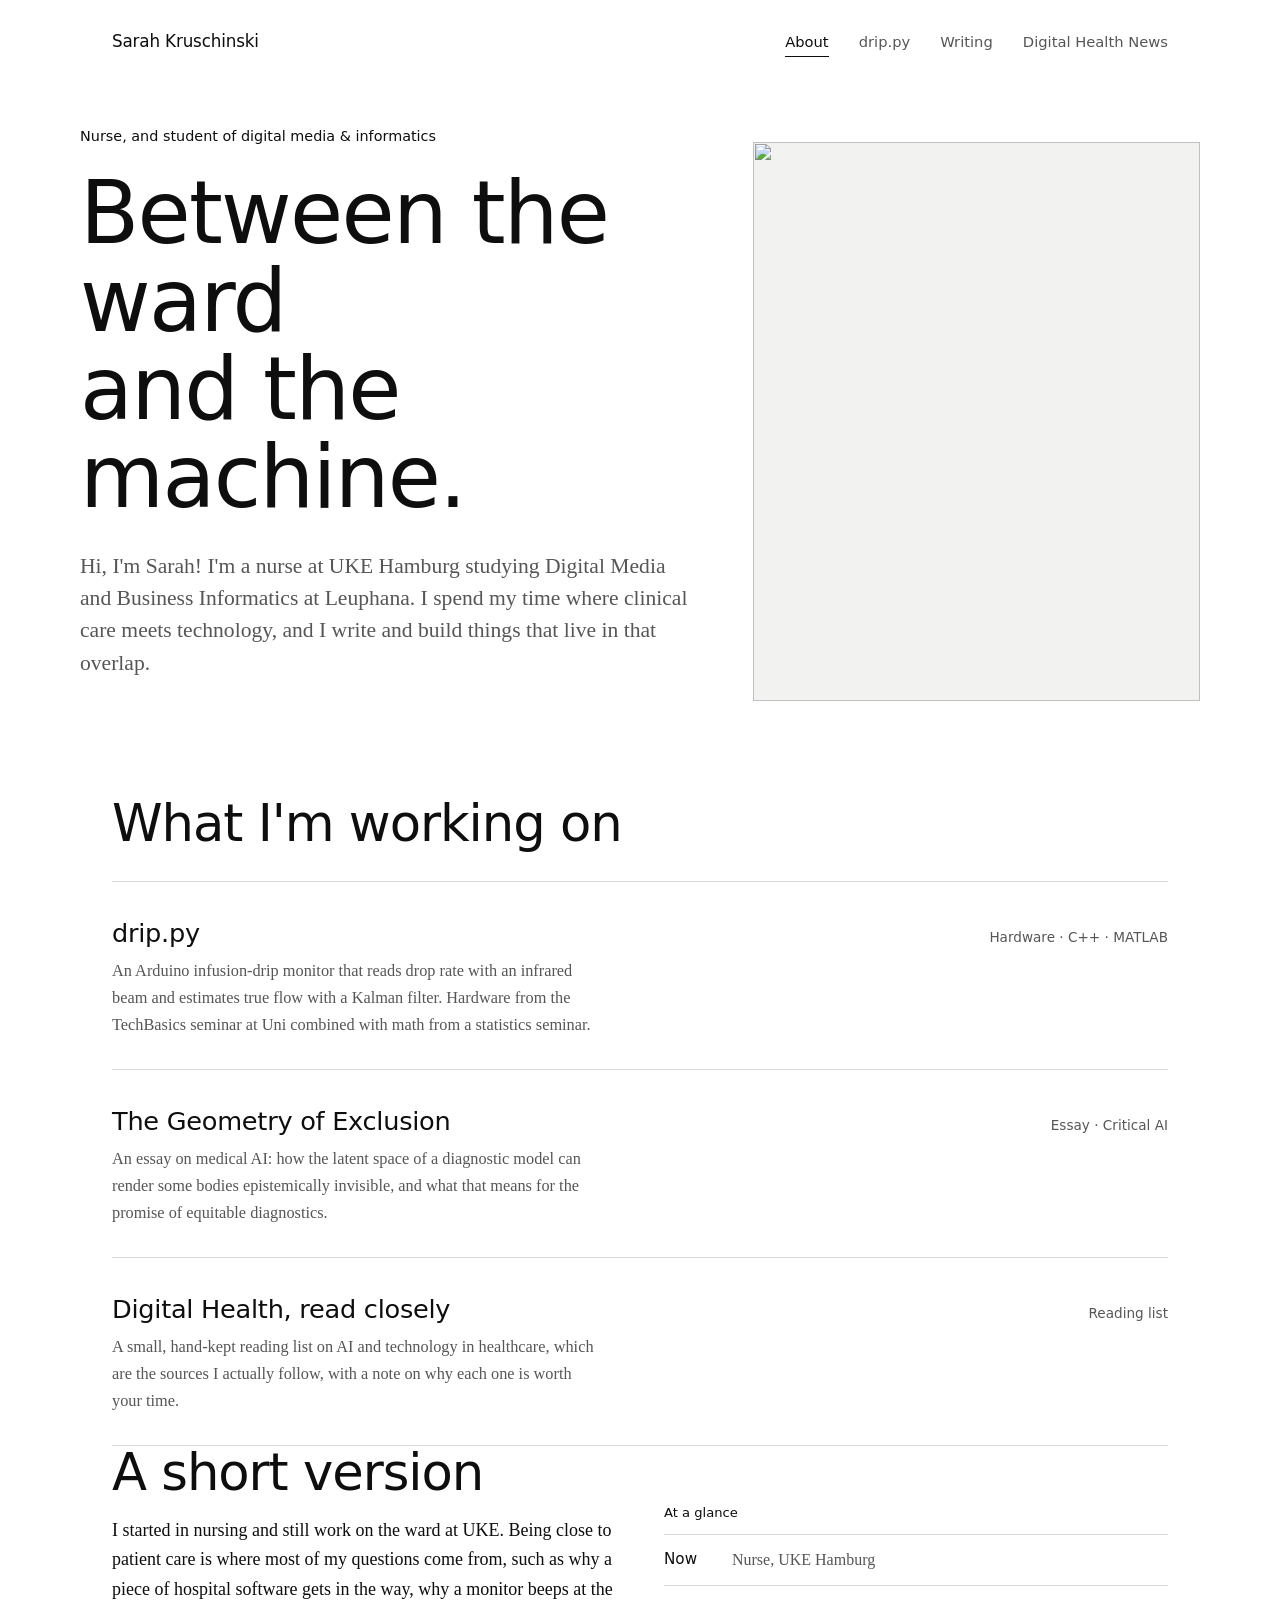
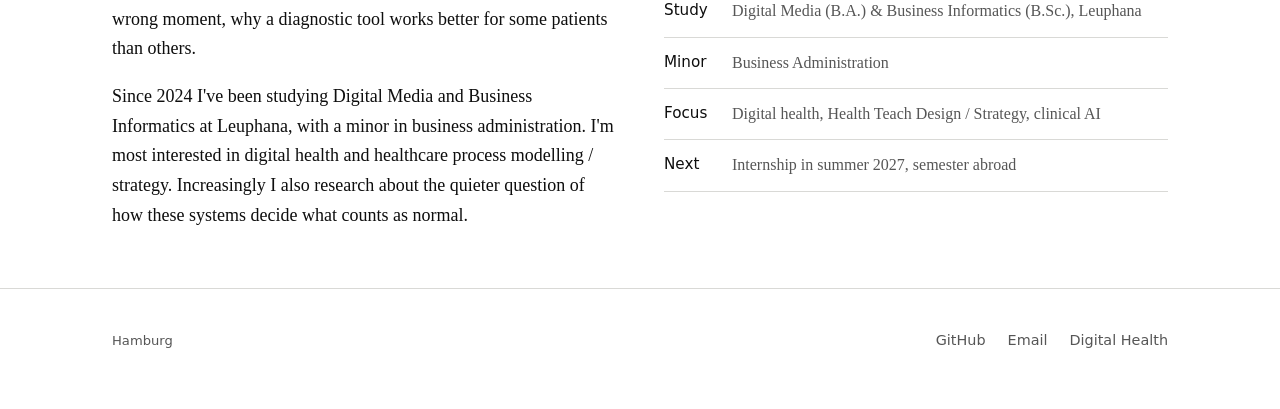
==== commit 9e667ef6: "Update text and descriptions in index.html" ====
--- a/index.html
+++ b/index.html
@@ -18,7 +18,7 @@
             <a href="index.html" class="current">About</a>
             <a href="drip.html">drip.py</a>
             <a href="essay.html">Writing</a>
-            <a href="news.html">Digital Health</a>
+            <a href="news.html">Digital Health News</a>
         </nav>
     </div>
 </header>
@@ -30,7 +30,7 @@
                 <p class="kicker">Nurse, and student of digital media &amp; informatics</p>
                 <h1 class="display">Between the ward<br>and the machine.</h1>
                 <p class="lede" style="margin-top:28px;">
-                    I'm Sarah — a nurse at UKE Hamburg studying Digital Media and
+                    Hi, I'm Sarah! I'm a nurse at UKE Hamburg studying Digital Media and
                     Business Informatics at Leuphana. I spend my time where clinical
                     care meets technology, and I write and build things that live in
                     that overlap.
@@ -50,7 +50,7 @@
                 <a class="row-link" href="drip.html">
                     <div>
                         <div class="row-title">drip.py</div>
-                        <div class="row-desc">An Arduino infusion-drip monitor that reads drop rate with an infrared beam and estimates true flow with a Kalman filter. Hardware from the ward, math from a statistics seminar.</div>
+                        <div class="row-desc">An Arduino infusion-drip monitor that reads drop rate with an infrared beam and estimates true flow with a Kalman filter. Hardware from the TechBasics seminar at Uni combined with math from a statistics seminar.</div>
                     </div>
                     <div class="row-meta">Hardware &middot; C++ &middot; MATLAB</div>
                 </a>
@@ -64,7 +64,7 @@
                 <a class="row-link" href="news.html">
                     <div>
                         <div class="row-title">Digital Health, read closely</div>
-                        <div class="row-desc">A small, hand-kept reading list on AI and technology in healthcare — the sources I actually follow, with a note on why each one is worth your time.</div>
+                        <div class="row-desc">A small, hand-kept reading list on AI and technology in healthcare, which are the sources I actually follow, with a note on why each one is worth your time.</div>
                     </div>
                     <div class="row-meta">Reading list</div>
                 </a>
@@ -76,12 +76,12 @@
                 <div class="stack-gap">
                     <h2 class="display">A short version</h2>
                     <p>I started in nursing and still work on the ward at UKE. Being close to
-                    patient care is where most of my questions come from — why a piece of
+                    patient care is where most of my questions come from, such as why a piece of
                     hospital software gets in the way, why a monitor beeps at the wrong moment,
                     why a diagnostic tool works better for some patients than others.</p>
                     <p>Since 2024 I've been studying Digital Media and Business Informatics at
                     Leuphana, with a minor in business administration. I'm most interested in
-                    digital health and healthcare process design — and, increasingly, in the
+                    digital health and healthcare process modelling / strategy. Increasingly I also research about the
                     quieter question of how these systems decide what counts as normal.</p>
                 </div>
                 <div>
@@ -90,8 +90,8 @@
                         <tr><td>Now</td><td>Nurse, UKE Hamburg</td></tr>
                         <tr><td>Study</td><td>Digital Media (B.A.) &amp; Business Informatics (B.Sc.), Leuphana</td></tr>
                         <tr><td>Minor</td><td>Business Administration</td></tr>
-                        <tr><td>Focus</td><td>Digital health, healthcare process design, critical AI</td></tr>
-                        <tr><td>Next</td><td>Semester abroad, HKBU Hong Kong (planned)</td></tr>
+                        <tr><td>Focus</td><td>Digital health, Health Teach Design / Strategy, clinical AI</td></tr>
+                        <tr><td>Next</td><td>Internship in summer 2027, semester abroad</td></tr>
                     </table>
                 </div>
             </div>
--- a/style.css
+++ b/style.css
@@ -1,133 +1,307 @@
-@import url('https://fonts.googleapis.com/css2?family=Fraunces:ital,opsz,wght@0,9..144,200;1,9..144,200&family=Syne+Mono&display=swap');
+
+* , *::before, *::after { box-sizing: border-box; }
+
+:root {
+    --bone:      #ffffff;
+    --bone-2:    #f2f2f0;
+    --ink:       #0e0e0e;
+    --ink-soft:  #565656;
+    --slate:     #0e0e0e;   
+    --line:      #d9d9d6;
+
+    --sans: 'Space Grotesk', system-ui, sans-serif;
+    --serif: 'Newsreader', Georgia, serif;
+}
+
+html { scroll-behavior: smooth; }
 
 body {
-  background-color: #EEEBE3;
-  color: #19170F;
-  font-family: 'Syne Mono', monospace;
-  font-size: 13px;
-  margin: 0;
-  padding: 0;
-}
-
-a {
-  color: #19170F;
-  text-decoration: none;
-}
-
-a:hover {
-  text-decoration: underline;
-}
-
-.label {
-  font-size: 10px;
-  letter-spacing: 3px;
-  text-transform: uppercase;
-  color: #19170F88;
-  margin-bottom: 12px;
-}
-
-.site-header {
-  padding: 40px 48px 32px 48px;
-  border-bottom: 1px solid #19170F33;
-}
-
-.site-header h1 {
-  font-family: 'Fraunces', serif;
-  font-size: 56px;
-  font-weight: 200;
-  line-height: 1;
-  letter-spacing: -2px;
-  margin: 0;
-}
-
-.site-header h1 em {
-  font-style: italic;
-}
-
-.site-nav {
-  padding: 0 48px;
-  border-bottom: 1px solid #19170F33;
-  display: flex;
-  gap: 32px;
-}
-
-.site-nav a {
-  font-size: 10px;
-  letter-spacing: 3px;
-  text-transform: uppercase;
-  color: #19170F88;
-  text-decoration: none;
-  padding: 14px 0;
-  display: block;
-}
-
-.site-nav a.active {
-  color: #19170F;
-}
-
-.site-main {
-  padding: 36px 48px;
-  max-width: 680px;
-}
-
-.site-main h2 {
-  font-family: 'Fraunces', serif;
-  font-size: 22px;
-  font-weight: 200;
-  font-style: italic;
-  line-height: 1.5;
-  margin-bottom: 32px;
-}
-
-.page-list {
-  list-style: none;
-  padding: 0;
-  margin: 0;
-}
-
-.page-list li {
-  padding: 13px 0;
-  border-top: 1px solid #19170F22;
-  display: flex;
-  justify-content: space-between;
-  align-items: baseline;
-}
-
-.page-list li:last-child {
-  border-bottom: 1px solid #19170F22;
-}
-
-.page-list .num {
-  font-size: 10px;
-  color: #19170F44;
-  margin-right: 16px;
-}
-
-.page-list a {
-  font-family: 'Fraunces', serif;
-  font-size: 18px;
-  font-weight: 200;
-  color: #19170F;
-  text-decoration: none;
-  flex: 1;
-}
-
-.page-list small {
-  font-size: 9px;
-  color: #19170F66;
-  letter-spacing: 2px;
-  text-transform: uppercase;
-}
-
-.site-footer {
-  padding: 16px 48px;
-  border-top: 1px solid #19170F1A;
-  display: flex;
-  justify-content: space-between;
-}
-
-.site-footer span {
-  font-size: 9px;
-  color: #19170F44;
-  letter-spacing: 1px;
-}
+    margin: 0;
+    background: var(--bone);
+    color: var(--ink);
+    font-family: var(--serif);
+    font-size: 18px;
+    line-height: 1.65;
+    -webkit-font-smoothing: antialiased;
+}
+
+img { max-width: 100%; display: block; }
+
+a { color: inherit; }
+
+.wrap {
+    max-width: 1120px;
+    margin: 0 auto;
+    padding: 0 32px;
+}
+
+.wrap-narrow {
+    max-width: 720px;
+    margin: 0 auto;
+    padding: 0 32px;
+}
+
+.topbar {
+    display: flex;
+    justify-content: space-between;
+    align-items: baseline;
+    padding: 28px 32px;
+    max-width: 1120px;
+    margin: 0 auto;
+}
+
+.brand {
+    font-family: var(--sans);
+    font-weight: 500;
+    font-size: 1.05rem;
+    letter-spacing: -0.01em;
+    text-decoration: none;
+}
+
+.nav {
+    display: flex;
+    gap: 30px;
+}
+
+.nav a {
+    font-family: var(--sans);
+    font-size: 0.92rem;
+    text-decoration: none;
+    color: var(--ink-soft);
+    padding-bottom: 2px;
+    border-bottom: 1.5px solid transparent;
+}
+
+.nav a:hover { color: var(--ink); }
+.nav a.current {
+    color: var(--ink);
+    border-bottom-color: var(--slate);
+}
+
+.display {
+    font-family: var(--sans);
+    font-weight: 500;
+    letter-spacing: -0.02em;
+    line-height: 1.02;
+    margin: 0;
+}
+
+h1.display { font-size: clamp(2.6rem, 7vw, 5.4rem); }
+h2.display { font-size: clamp(2rem, 4.5vw, 3.2rem); }
+
+.lede {
+    font-family: var(--serif);
+    font-size: 1.35rem;
+    line-height: 1.5;
+    color: var(--ink-soft);
+    max-width: 620px;
+}
+
+.kicker {
+    font-family: var(--sans);
+    font-size: 0.9rem;
+    color: var(--slate);
+    margin: 0 0 20px 0;
+    font-weight: 500;
+}
+
+.hero {
+    padding: 40px 0 72px;
+}
+
+.hero-grid {
+    display: grid;
+    grid-template-columns: 1.4fr 1fr;
+    gap: 48px;
+    align-items: end;
+}
+
+.hero-portrait {
+    aspect-ratio: 4 / 5;
+    background: var(--bone-2);
+    overflow: hidden;
+}
+.hero-portrait img { width: 100%; height: 100%; object-fit: cover; }
+
+
+.rule {
+    border: none;
+    border-top: 1px solid var(--line);
+    margin: 0;
+}
+
+.rows { margin-top: 8px; }
+
+.row-link {
+    display: grid;
+    grid-template-columns: 1fr auto;
+    gap: 24px;
+    align-items: baseline;
+    padding: 30px 0;
+    border-top: 1px solid var(--line);
+    text-decoration: none;
+    transition: padding-left 0.18s ease;
+}
+.row-link:last-child { border-bottom: 1px solid var(--line); }
+.row-link:hover { padding-left: 12px; }
+
+.row-title {
+    font-family: var(--sans);
+    font-weight: 500;
+    font-size: 1.6rem;
+    letter-spacing: -0.01em;
+}
+.row-desc {
+    color: var(--ink-soft);
+    font-size: 1.02rem;
+    margin-top: 4px;
+    max-width: 60ch;
+}
+.row-meta {
+    font-family: var(--sans);
+    font-size: 0.85rem;
+    color: var(--ink-soft);
+    white-space: nowrap;
+}
+
+.band {
+    width: 100%;
+    background: var(--bone-2);
+}
+.band img { width: 100%; height: clamp(280px, 46vw, 560px); object-fit: cover; }
+
+.split {
+    display: grid;
+    grid-template-columns: 1fr 1fr;
+    gap: 48px;
+    align-items: center;
+}
+
+.stack-gap > * + * { margin-top: 1.1rem; }
+
+.spec {
+    width: 100%;
+    border-collapse: collapse;
+    font-size: 1rem;
+}
+.spec th {
+    text-align: left;
+    font-family: var(--sans);
+    font-weight: 500;
+    font-size: 0.82rem;
+    color: var(--slate);
+    padding: 0 0 10px;
+    border-bottom: 1px solid var(--line);
+}
+.spec td {
+    padding: 12px 0;
+    border-bottom: 1px solid var(--line);
+    vertical-align: top;
+}
+.spec td:first-child { font-family: var(--sans); font-size: 0.95rem; padding-right: 20px; }
+.spec td:last-child { color: var(--ink-soft); }
+
+.pills { display: flex; gap: 10px; flex-wrap: wrap; margin-top: 6px; }
+.pill {
+    display: inline-flex;
+    align-items: center;
+    gap: 9px;
+    font-family: var(--sans);
+    font-size: 0.85rem;
+    padding: 8px 14px;
+    border: 1px solid var(--line);
+    border-radius: 999px;
+    background: var(--bone);
+}
+.swatch { width: 11px; height: 11px; border-radius: 50%; }
+.s-red { background: #c0553f; }
+.s-green { background: #4f8a5b; }
+.s-blue { background: #40618f; }
+
+.essay { padding-top: 40px; }
+.essay-meta {
+    font-family: var(--sans);
+    font-size: 0.92rem;
+    color: var(--ink-soft);
+    margin-top: 24px;
+    line-height: 1.9;
+}
+.essay-body { padding: 56px 0; }
+.essay-body h2 {
+    font-family: var(--sans);
+    font-weight: 500;
+    font-size: 1.5rem;
+    letter-spacing: -0.01em;
+    margin: 52px 0 8px;
+}
+.essay-body h2:first-child { margin-top: 0; }
+.essay-body p { margin: 0 0 1.3rem; }
+.pull {
+    font-family: var(--sans);
+    font-weight: 500;
+    font-size: 1.7rem;
+    line-height: 1.25;
+    letter-spacing: -0.01em;
+    color: var(--ink);
+    margin: 44px 0;
+    padding-left: 24px;
+    border-left: 3px solid var(--slate);
+}
+.footnote-src {
+    font-size: 0.92rem;
+    color: var(--ink-soft);
+}
+
+.news-item {
+    padding: 28px 0;
+    border-top: 1px solid var(--line);
+}
+.news-item:last-child { border-bottom: 1px solid var(--line); }
+.news-item h3 {
+    font-family: var(--sans);
+    font-weight: 500;
+    font-size: 1.2rem;
+    margin: 0 0 4px;
+}
+.news-item h3 a { text-decoration: none; }
+.news-item h3 a:hover { color: var(--slate); }
+.news-source {
+    font-family: var(--sans);
+    font-size: 0.82rem;
+    color: var(--slate);
+}
+.news-note { margin: 10px 0 0; color: var(--ink-soft); font-size: 1.02rem; }
+
+footer {
+    border-top: 1px solid var(--line);
+    margin-top: 40px;
+    padding: 40px 0 56px;
+}
+.footer-inner {
+    display: flex;
+    justify-content: space-between;
+    align-items: baseline;
+    flex-wrap: wrap;
+    gap: 16px;
+}
+.footer-links { display: flex; gap: 22px; }
+.footer-links a {
+    font-family: var(--sans);
+    font-size: 0.9rem;
+    text-decoration: none;
+    color: var(--ink-soft);
+}
+.footer-links a:hover { color: var(--ink); }
+.footer-note { font-family: var(--sans); font-size: 0.82rem; color: var(--ink-soft); }
+
+@media (max-width: 820px) {
+    body { font-size: 17px; }
+    .topbar { flex-direction: column; gap: 14px; align-items: flex-start; }
+    .nav { gap: 20px; flex-wrap: wrap; }
+    .hero-grid { grid-template-columns: 1fr; gap: 32px; }
+    .hero-portrait { max-width: 320px; }
+    .split { grid-template-columns: 1fr; gap: 28px; }
+    .row-link { grid-template-columns: 1fr; }
+    .row-meta { display: none; }
+    section { padding: 48px 0; }
+}
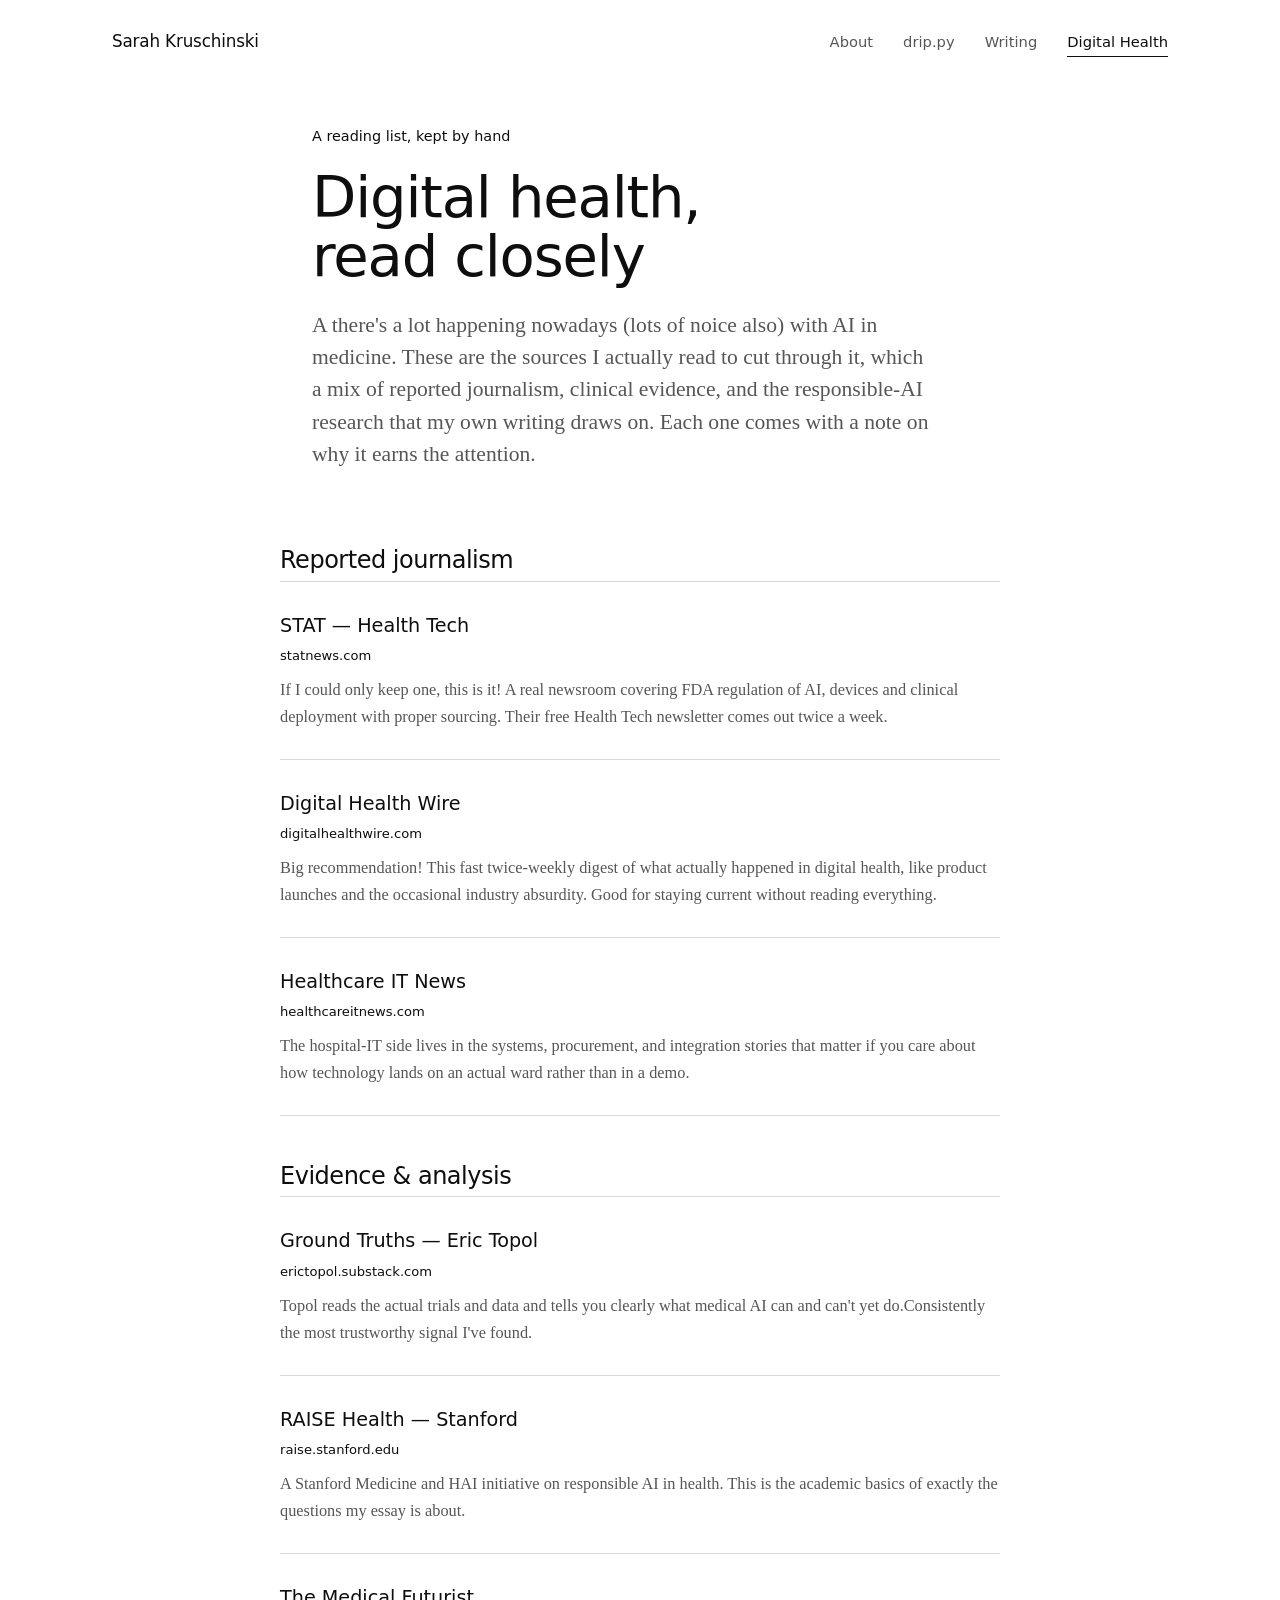
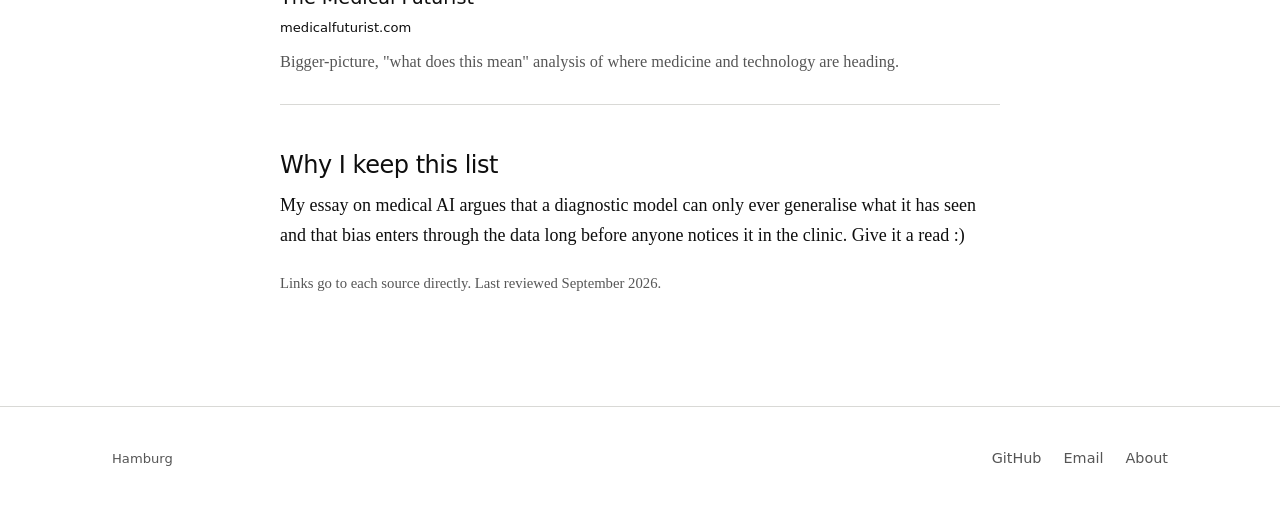
==== commit b51be446: "Update title and restructure main content" ====
--- a/index.html
+++ b/index.html
@@ -3,10 +3,10 @@
 <head>
 <meta charset="UTF-8">
 <meta name="viewport" content="width=device-width, initial-scale=1.0">
-<title>Sarah Kruschinski</title>
+<title>Digital Health — Sarah Kruschinski</title>
 <link rel="preconnect" href="https://fonts.googleapis.com">
 <link rel="preconnect" href="https://fonts.gstatic.com" crossorigin>
-<link href="https://fonts.googleapis.com/css2?family=Space+Grotesk:wght@400;500;600&family=Newsreader:ital,opsz,wght@0,6..72,300;0,6..72,400;0,6..72,500;1,6..72,300;1,6..72,400&display=swap" rel="stylesheet">
+<link href="https://fonts.googleapis.com/css2?family=Instrument+Sans:wght@400;500;600;700&family=Inter:wght@400;500&display=swap" rel="stylesheet">
 <link rel="stylesheet" href="style.css">
 </head>
 <body>
@@ -15,87 +15,84 @@
     <div class="topbar">
         <a href="index.html" class="brand">Sarah Kruschinski</a>
         <nav class="nav">
-            <a href="index.html" class="current">About</a>
+            <a href="index.html">About</a>
             <a href="drip.html">drip.py</a>
             <a href="essay.html">Writing</a>
-            <a href="news.html">Digital Health News</a>
+            <a href="news.html" class="current">Digital Health</a>
         </nav>
     </div>
 </header>
 
 <main>
-    <div class="wrap hero">
-        <div class="hero-grid">
-            <div>
-                <p class="kicker">Nurse, and student of digital media &amp; informatics</p>
-                <h1 class="display">Between the ward<br>and the machine.</h1>
-                <p class="lede" style="margin-top:28px;">
-                    Hi, I'm Sarah! I'm a nurse at UKE Hamburg studying Digital Media and
-                    Business Informatics at Leuphana. I spend my time where clinical
-                    care meets technology, and I write and build things that live in
-                    that overlap.
-                </p>
+    <div class="wrap-narrow essay">
+        <p class="kicker">A reading list, kept by hand</p>
+        <h1 class="display" style="font-size:clamp(2.2rem,5.5vw,3.6rem);">Digital health,<br>read closely</h1>
+        <p class="lede" style="margin-top:22px;">
+            A there's a lot happening nowadays (lots of noice also) with AI in medicine. These are the sources I actually
+            read to cut through it, which a mix of reported journalism, clinical evidence, and the
+            responsible-AI research that my own writing draws on. Each one comes with a note
+            on why it earns the attention.
+        </p>
+    </div>
+
+    <div class="wrap-narrow" style="padding:56px 0;">
+
+        <h2 class="display" style="font-size:1.5rem; margin:0 0 8px;">Reported journalism</h2>
+        <div style="margin-bottom:48px;">
+            <div class="news-item">
+                <h3><a href="https://www.statnews.com/category/health-tech/" target="_blank">STAT — Health Tech</a></h3>
+                <div class="news-source">statnews.com</div>
+                <p class="news-note">If I could only keep one, this is it! A real newsroom
+                covering FDA regulation of AI, devices and clinical deployment with proper
+                sourcing. Their free Health Tech newsletter comes out twice a week.</p>
             </div>
-            <div class="hero-portrait">
-                <!-- replace with a real portrait: images/portrait.jpg -->
-                <img src="images/drip_prototype.jpeg" alt="">
+            <div class="news-item">
+                <h3><a href="https://digitalhealthwire.com/" target="_blank">Digital Health Wire</a></h3>
+                <div class="news-source">digitalhealthwire.com</div>
+                <p class="news-note">Big recommendation! This fast twice-weekly digest of what actually happened in
+                digital health, like product launches and the occasional industry absurdity.
+                Good for staying current without reading everything.</p>
+            </div>
+            <div class="news-item">
+                <h3><a href="https://www.healthcareitnews.com/" target="_blank">Healthcare IT News</a></h3>
+                <div class="news-source">healthcareitnews.com</div>
+                <p class="news-note">The hospital-IT side lives in the systems, procurement,
+                and integration stories that matter if you care about how technology lands on an
+                actual ward rather than in a demo.</p>
             </div>
         </div>
-    </div>
 
-    <div class="wrap">
-        <section style="padding-top:24px;">
-            <h2 class="display" style="margin-bottom:32px;">What I'm working on</h2>
-            <div class="rows">
-                <a class="row-link" href="drip.html">
-                    <div>
-                        <div class="row-title">drip.py</div>
-                        <div class="row-desc">An Arduino infusion-drip monitor that reads drop rate with an infrared beam and estimates true flow with a Kalman filter. Hardware from the TechBasics seminar at Uni combined with math from a statistics seminar.</div>
-                    </div>
-                    <div class="row-meta">Hardware &middot; C++ &middot; MATLAB</div>
-                </a>
-                <a class="row-link" href="essay.html">
-                    <div>
-                        <div class="row-title">The Geometry of Exclusion</div>
-                        <div class="row-desc">An essay on medical AI: how the latent space of a diagnostic model can render some bodies epistemically invisible, and what that means for the promise of equitable diagnostics.</div>
-                    </div>
-                    <div class="row-meta">Essay &middot; Critical AI</div>
-                </a>
-                <a class="row-link" href="news.html">
-                    <div>
-                        <div class="row-title">Digital Health, read closely</div>
-                        <div class="row-desc">A small, hand-kept reading list on AI and technology in healthcare, which are the sources I actually follow, with a note on why each one is worth your time.</div>
-                    </div>
-                    <div class="row-meta">Reading list</div>
-                </a>
+        <h2 class="display" style="font-size:1.5rem; margin:0 0 8px;">Evidence &amp; analysis</h2>
+        <div style="margin-bottom:48px;">
+            <div class="news-item">
+                <h3><a href="https://erictopol.substack.com/" target="_blank">Ground Truths — Eric Topol</a></h3>
+                <div class="news-source">erictopol.substack.com</div>
+                <p class="news-note">Topol reads the actual trials and data and tells you clearly
+                what medical AI can and can't yet do.Consistently the most trustworthy signal I've found.</p>
             </div>
-        </section>
+            <div class="news-item">
+                <h3><a href="https://raise.stanford.edu/" target="_blank">RAISE Health — Stanford</a></h3>
+                <div class="news-source">raise.stanford.edu</div>
+                <p class="news-note">A Stanford Medicine and HAI initiative on responsible AI in
+                health. This is the academic basics of exactly the questions my essay is about.</p>
+            </div>
+            <div class="news-item">
+                <h3><a href="https://medicalfuturist.com/" target="_blank">The Medical Futurist</a></h3>
+                <div class="news-source">medicalfuturist.com</div>
+                <p class="news-note">Bigger-picture, "what does this mean" analysis of where medicine
+                and technology are heading.</p>
+            </div>
+        </div>
 
-        <section>
-            <div class="split">
-                <div class="stack-gap">
-                    <h2 class="display">A short version</h2>
-                    <p>I started in nursing and still work on the ward at UKE. Being close to
-                    patient care is where most of my questions come from, such as why a piece of
-                    hospital software gets in the way, why a monitor beeps at the wrong moment,
-                    why a diagnostic tool works better for some patients than others.</p>
-                    <p>Since 2024 I've been studying Digital Media and Business Informatics at
-                    Leuphana, with a minor in business administration. I'm most interested in
-                    digital health and healthcare process modelling / strategy. Increasingly I also research about the
-                    quieter question of how these systems decide what counts as normal.</p>
-                </div>
-                <div>
-                    <table class="spec">
-                        <tr><th colspan="2">At a glance</th></tr>
-                        <tr><td>Now</td><td>Nurse, UKE Hamburg</td></tr>
-                        <tr><td>Study</td><td>Digital Media (B.A.) &amp; Business Informatics (B.Sc.), Leuphana</td></tr>
-                        <tr><td>Minor</td><td>Business Administration</td></tr>
-                        <tr><td>Focus</td><td>Digital health, Health Teach Design / Strategy, clinical AI</td></tr>
-                        <tr><td>Next</td><td>Internship in summer 2027, semester abroad</td></tr>
-                    </table>
-                </div>
-            </div>
-        </section>
+        <h2 class="display" style="font-size:1.5rem; margin:0 0 8px;">Why I keep this list</h2>
+        <p style="margin-top:14px;">
+            My essay on medical AI argues that a diagnostic model can only ever generalise what
+            it has seen and that bias enters through the data long before anyone notices it in the
+            clinic. Give it a read :)
+        </p>
+        <p class="footnote-src" style="margin-top:20px;">
+            Links go to each source directly. Last reviewed September 2026.
+        </p>
     </div>
 </main>
 
@@ -105,7 +102,7 @@
         <div class="footer-links">
             <a href="https://github.com/sasokru" target="_blank">GitHub</a>
             <a href="mailto:Sarah.S.Kruschinski@stud.leuphana.de">Email</a>
-            <a href="news.html">Digital Health</a>
+            <a href="index.html">About</a>
         </div>
     </div>
 </footer>
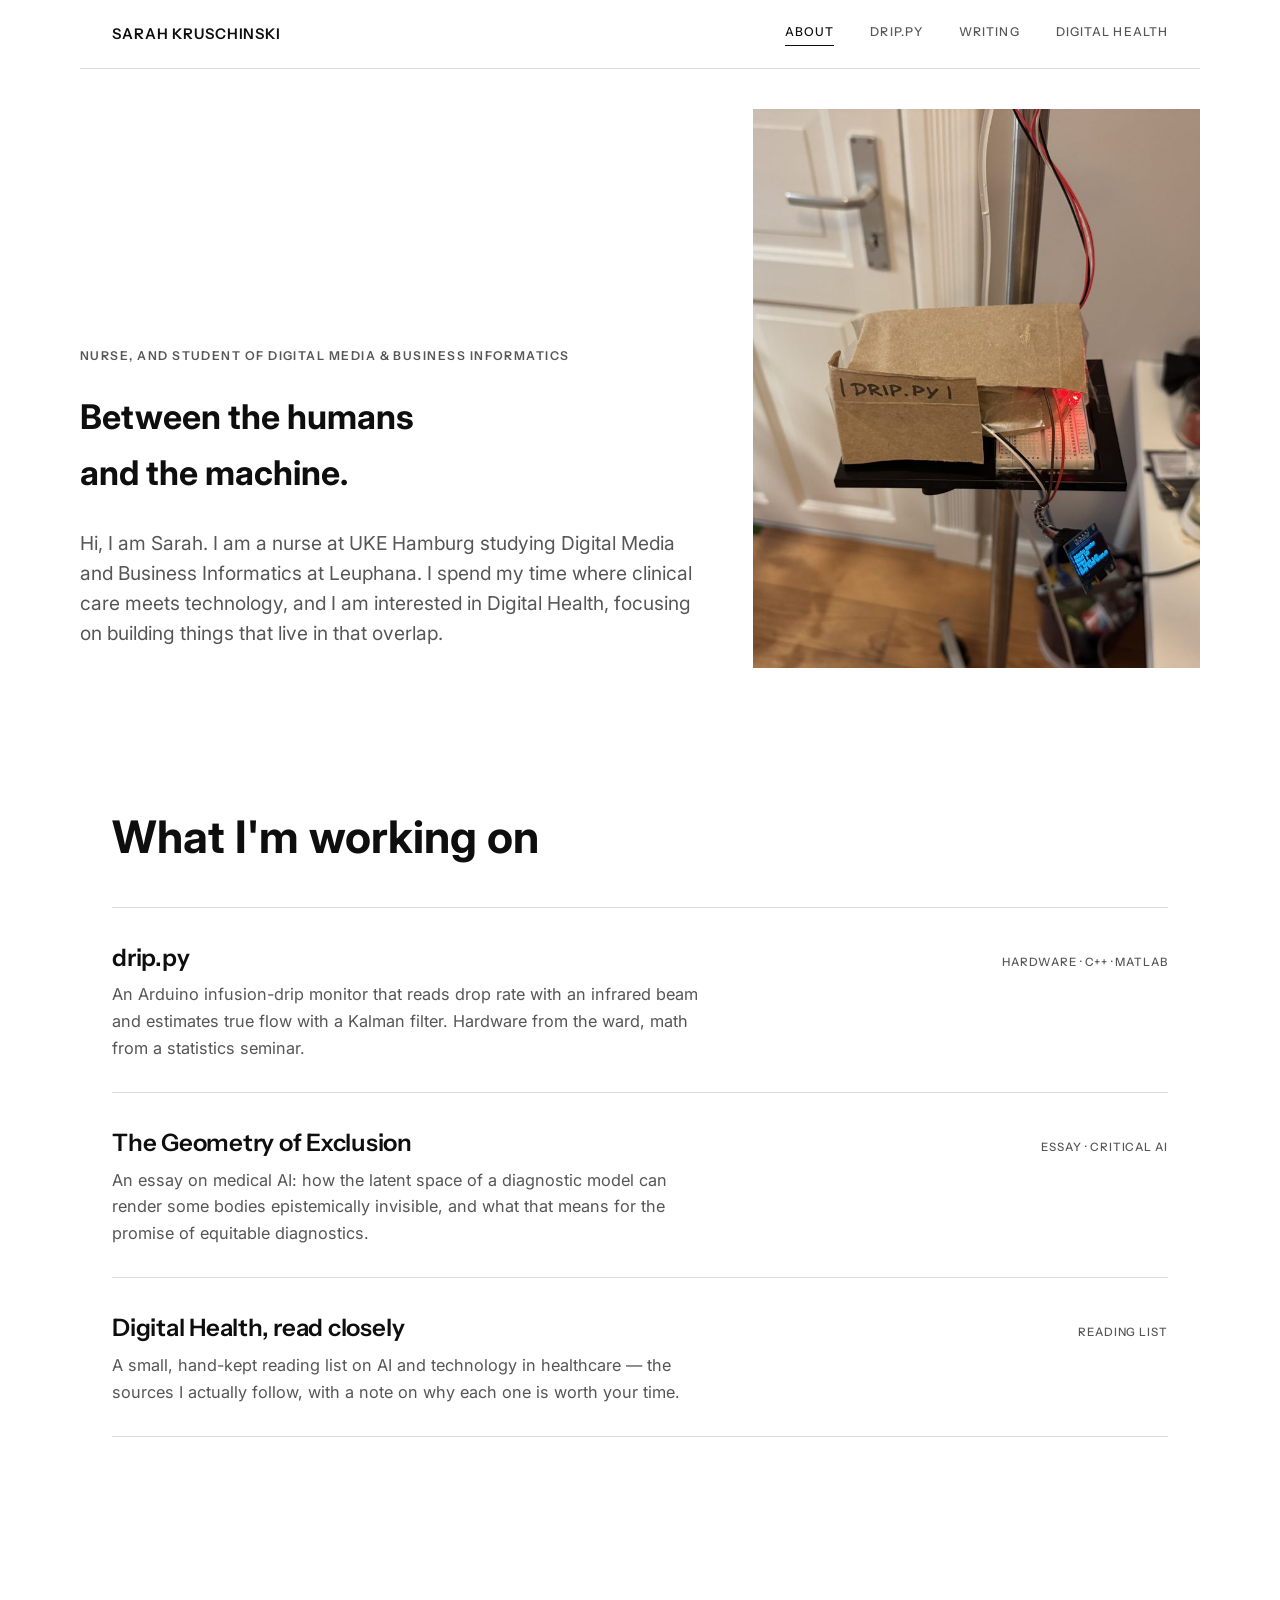
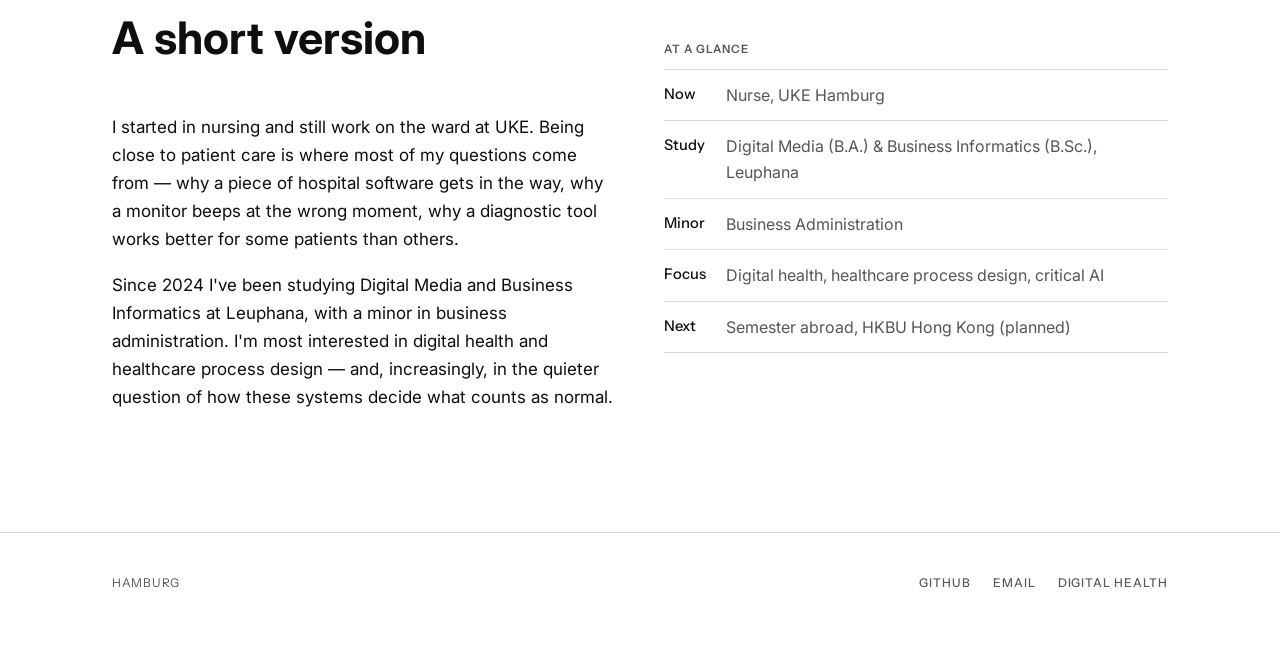
==== commit 3898de63: "index without digital health news" ====
--- a/index.html
+++ b/index.html
@@ -3,7 +3,7 @@
 <head>
 <meta charset="UTF-8">
 <meta name="viewport" content="width=device-width, initial-scale=1.0">
-<title>Digital Health — Sarah Kruschinski</title>
+<title>Sarah Kruschinski</title>
 <link rel="preconnect" href="https://fonts.googleapis.com">
 <link rel="preconnect" href="https://fonts.gstatic.com" crossorigin>
 <link href="https://fonts.googleapis.com/css2?family=Instrument+Sans:wght@400;500;600;700&family=Inter:wght@400;500&display=swap" rel="stylesheet">
@@ -15,84 +15,87 @@
     <div class="topbar">
         <a href="index.html" class="brand">Sarah Kruschinski</a>
         <nav class="nav">
-            <a href="index.html">About</a>
+            <a href="index.html" class="current">About</a>
             <a href="drip.html">drip.py</a>
             <a href="essay.html">Writing</a>
-            <a href="news.html" class="current">Digital Health</a>
+            <a href="news.html">Digital Health</a>
         </nav>
     </div>
 </header>
 
 <main>
-    <div class="wrap-narrow essay">
-        <p class="kicker">A reading list, kept by hand</p>
-        <h1 class="display" style="font-size:clamp(2.2rem,5.5vw,3.6rem);">Digital health,<br>read closely</h1>
-        <p class="lede" style="margin-top:22px;">
-            A there's a lot happening nowadays (lots of noice also) with AI in medicine. These are the sources I actually
-            read to cut through it, which a mix of reported journalism, clinical evidence, and the
-            responsible-AI research that my own writing draws on. Each one comes with a note
-            on why it earns the attention.
-        </p>
+    <div class="wrap hero">
+        <div class="hero-grid">
+            <div>
+                <p class="kicker">Nurse, and student of digital media &amp; business informatics</p>
+                <h1 class="display">Between the humans<br>and the machine.</h1>
+                <p class="lede" style="margin-top:28px;">
+                    Hi, I am Sarah. I am a nurse at UKE Hamburg studying Digital Media and
+                    Business Informatics at Leuphana. I spend my time where clinical
+                    care meets technology, and I am interested in Digital Health, focusing on building things that live in
+                    that overlap.
+                </p>
+            </div>
+            <div class="hero-portrait">
+                <!-- replace with a real portrait: images/portrait.jpg -->
+                <img src="images/drip_prototype.jpeg" alt="">
+            </div>
+        </div>
     </div>
 
-    <div class="wrap-narrow" style="padding:56px 0;">
+    <div class="wrap">
+        <section style="padding-top:24px;">
+            <h2 class="display" style="margin-bottom:32px;">What I'm working on</h2>
+            <div class="rows">
+                <a class="row-link" href="drip.html">
+                    <div>
+                        <div class="row-title">drip.py</div>
+                        <div class="row-desc">An Arduino infusion-drip monitor that reads drop rate with an infrared beam and estimates true flow with a Kalman filter. Hardware from the ward, math from a statistics seminar.</div>
+                    </div>
+                    <div class="row-meta">Hardware &middot; C++ &middot; MATLAB</div>
+                </a>
+                <a class="row-link" href="essay.html">
+                    <div>
+                        <div class="row-title">The Geometry of Exclusion</div>
+                        <div class="row-desc">An essay on medical AI: how the latent space of a diagnostic model can render some bodies epistemically invisible, and what that means for the promise of equitable diagnostics.</div>
+                    </div>
+                    <div class="row-meta">Essay &middot; Critical AI</div>
+                </a>
+                <a class="row-link" href="news.html">
+                    <div>
+                        <div class="row-title">Digital Health, read closely</div>
+                        <div class="row-desc">A small, hand-kept reading list on AI and technology in healthcare — the sources I actually follow, with a note on why each one is worth your time.</div>
+                    </div>
+                    <div class="row-meta">Reading list</div>
+                </a>
+            </div>
+        </section>
 
-        <h2 class="display" style="font-size:1.5rem; margin:0 0 8px;">Reported journalism</h2>
-        <div style="margin-bottom:48px;">
-            <div class="news-item">
-                <h3><a href="https://www.statnews.com/category/health-tech/" target="_blank">STAT — Health Tech</a></h3>
-                <div class="news-source">statnews.com</div>
-                <p class="news-note">If I could only keep one, this is it! A real newsroom
-                covering FDA regulation of AI, devices and clinical deployment with proper
-                sourcing. Their free Health Tech newsletter comes out twice a week.</p>
+        <section>
+            <div class="split">
+                <div class="stack-gap">
+                    <h2 class="display">A short version</h2>
+                    <p>I started in nursing and still work on the ward at UKE. Being close to
+                    patient care is where most of my questions come from — why a piece of
+                    hospital software gets in the way, why a monitor beeps at the wrong moment,
+                    why a diagnostic tool works better for some patients than others.</p>
+                    <p>Since 2024 I've been studying Digital Media and Business Informatics at
+                    Leuphana, with a minor in business administration. I'm most interested in
+                    digital health and healthcare process design — and, increasingly, in the
+                    quieter question of how these systems decide what counts as normal.</p>
+                </div>
+                <div>
+                    <table class="spec">
+                        <tr><th colspan="2">At a glance</th></tr>
+                        <tr><td>Now</td><td>Nurse, UKE Hamburg</td></tr>
+                        <tr><td>Study</td><td>Digital Media (B.A.) &amp; Business Informatics (B.Sc.), Leuphana</td></tr>
+                        <tr><td>Minor</td><td>Business Administration</td></tr>
+                        <tr><td>Focus</td><td>Digital health, healthcare process design, critical AI</td></tr>
+                        <tr><td>Next</td><td>Semester abroad, HKBU Hong Kong (planned)</td></tr>
+                    </table>
+                </div>
             </div>
-            <div class="news-item">
-                <h3><a href="https://digitalhealthwire.com/" target="_blank">Digital Health Wire</a></h3>
-                <div class="news-source">digitalhealthwire.com</div>
-                <p class="news-note">Big recommendation! This fast twice-weekly digest of what actually happened in
-                digital health, like product launches and the occasional industry absurdity.
-                Good for staying current without reading everything.</p>
-            </div>
-            <div class="news-item">
-                <h3><a href="https://www.healthcareitnews.com/" target="_blank">Healthcare IT News</a></h3>
-                <div class="news-source">healthcareitnews.com</div>
-                <p class="news-note">The hospital-IT side lives in the systems, procurement,
-                and integration stories that matter if you care about how technology lands on an
-                actual ward rather than in a demo.</p>
-            </div>
-        </div>
-
-        <h2 class="display" style="font-size:1.5rem; margin:0 0 8px;">Evidence &amp; analysis</h2>
-        <div style="margin-bottom:48px;">
-            <div class="news-item">
-                <h3><a href="https://erictopol.substack.com/" target="_blank">Ground Truths — Eric Topol</a></h3>
-                <div class="news-source">erictopol.substack.com</div>
-                <p class="news-note">Topol reads the actual trials and data and tells you clearly
-                what medical AI can and can't yet do.Consistently the most trustworthy signal I've found.</p>
-            </div>
-            <div class="news-item">
-                <h3><a href="https://raise.stanford.edu/" target="_blank">RAISE Health — Stanford</a></h3>
-                <div class="news-source">raise.stanford.edu</div>
-                <p class="news-note">A Stanford Medicine and HAI initiative on responsible AI in
-                health. This is the academic basics of exactly the questions my essay is about.</p>
-            </div>
-            <div class="news-item">
-                <h3><a href="https://medicalfuturist.com/" target="_blank">The Medical Futurist</a></h3>
-                <div class="news-source">medicalfuturist.com</div>
-                <p class="news-note">Bigger-picture, "what does this mean" analysis of where medicine
-                and technology are heading.</p>
-            </div>
-        </div>
-
-        <h2 class="display" style="font-size:1.5rem; margin:0 0 8px;">Why I keep this list</h2>
-        <p style="margin-top:14px;">
-            My essay on medical AI argues that a diagnostic model can only ever generalise what
-            it has seen and that bias enters through the data long before anyone notices it in the
-            clinic. Give it a read :)
-        </p>
-        <p class="footnote-src" style="margin-top:20px;">
-            Links go to each source directly. Last reviewed September 2026.
-        </p>
+        </section>
     </div>
 </main>
 
@@ -102,7 +105,7 @@
         <div class="footer-links">
             <a href="https://github.com/sasokru" target="_blank">GitHub</a>
             <a href="mailto:Sarah.S.Kruschinski@stud.leuphana.de">Email</a>
-            <a href="index.html">About</a>
+            <a href="news.html">Digital Health</a>
         </div>
     </div>
 </footer>
--- a/style.css
+++ b/style.css
@@ -6,11 +6,12 @@
     --bone-2:    #f2f2f0;
     --ink:       #0e0e0e;
     --ink-soft:  #565656;
-    --slate:     #0e0e0e;   
-    --line:      #d9d9d6;
-
-    --sans: 'Space Grotesk', system-ui, sans-serif;
-    --serif: 'Newsreader', Georgia, serif;
+    --slate:     #0e0e0e;
+    --line:      #dcdcda;
+
+    --head: 'Instrument Sans', system-ui, sans-serif;
+    --sans: 'Inter', system-ui, sans-serif;
+    --serif: 'Inter', system-ui, sans-serif; 
 }
 
 html { scroll-behavior: smooth; }
@@ -19,9 +20,10 @@
     margin: 0;
     background: var(--bone);
     color: var(--ink);
-    font-family: var(--serif);
-    font-size: 18px;
+    font-family: var(--sans);
+    font-size: 17px;
     line-height: 1.65;
+    font-weight: 400;
     -webkit-font-smoothing: antialiased;
 }
 
@@ -44,65 +46,74 @@
 .topbar {
     display: flex;
     justify-content: space-between;
-    align-items: baseline;
-    padding: 28px 32px;
+    align-items: center;
+    padding: 22px 32px;
     max-width: 1120px;
     margin: 0 auto;
+    border-bottom: 1px solid var(--line);
 }
 
 .brand {
-    font-family: var(--sans);
-    font-weight: 500;
-    font-size: 1.05rem;
-    letter-spacing: -0.01em;
+    font-family: var(--head);
+    font-weight: 600;
+    font-size: 0.92rem;
+    letter-spacing: 0.06em;
+    text-transform: uppercase;
     text-decoration: none;
 }
 
 .nav {
     display: flex;
-    gap: 30px;
+    gap: 36px;
+    align-items: center;
 }
 
 .nav a {
-    font-family: var(--sans);
-    font-size: 0.92rem;
+    font-family: var(--head);
+    font-size: 0.76rem;
+    font-weight: 500;
+    letter-spacing: 0.09em;
+    text-transform: uppercase;
     text-decoration: none;
     color: var(--ink-soft);
-    padding-bottom: 2px;
-    border-bottom: 1.5px solid transparent;
+    padding-bottom: 3px;
+    border-bottom: 1px solid transparent;
+    transition: color 0.15s ease, border-color 0.15s ease;
 }
 
 .nav a:hover { color: var(--ink); }
 .nav a.current {
     color: var(--ink);
-    border-bottom-color: var(--slate);
-}
-
-.display {
+    border-bottom-color: var(--ink);
+}
+
+    font-family: var(--head);
+    font-weight: 600;
+    letter-spacing: -0.015em;
+    line-height: 1.04;
+    margin: 0;
+}
+
+h1.display { font-size: clamp(2.5rem, 6.5vw, 4.8rem); }
+h2.display { font-size: clamp(1.9rem, 4vw, 2.8rem); }
+
+.lede {
     font-family: var(--sans);
-    font-weight: 500;
-    letter-spacing: -0.02em;
-    line-height: 1.02;
-    margin: 0;
-}
-
-h1.display { font-size: clamp(2.6rem, 7vw, 5.4rem); }
-h2.display { font-size: clamp(2rem, 4.5vw, 3.2rem); }
-
-.lede {
-    font-family: var(--serif);
-    font-size: 1.35rem;
-    line-height: 1.5;
+    font-size: 1.2rem;
+    font-weight: 400;
+    line-height: 1.55;
     color: var(--ink-soft);
     max-width: 620px;
 }
 
 .kicker {
-    font-family: var(--sans);
-    font-size: 0.9rem;
-    color: var(--slate);
-    margin: 0 0 20px 0;
-    font-weight: 500;
+    font-family: var(--head);
+    font-size: 0.76rem;
+    font-weight: 600;
+    letter-spacing: 0.12em;
+    text-transform: uppercase;
+    color: var(--ink-soft);
+    margin: 0 0 22px 0;
 }
 
 .hero {
@@ -123,6 +134,7 @@
 }
 .hero-portrait img { width: 100%; height: 100%; object-fit: cover; }
 
+section { padding: 64px 0; }
 
 .rule {
     border: none;
@@ -146,9 +158,9 @@
 .row-link:hover { padding-left: 12px; }
 
 .row-title {
-    font-family: var(--sans);
-    font-weight: 500;
-    font-size: 1.6rem;
+    font-family: var(--head);
+    font-weight: 600;
+    font-size: 1.5rem;
     letter-spacing: -0.01em;
 }
 .row-desc {
@@ -158,8 +170,11 @@
     max-width: 60ch;
 }
 .row-meta {
-    font-family: var(--sans);
-    font-size: 0.85rem;
+    font-family: var(--head);
+    font-size: 0.72rem;
+    font-weight: 500;
+    letter-spacing: 0.08em;
+    text-transform: uppercase;
     color: var(--ink-soft);
     white-space: nowrap;
 }
@@ -186,10 +201,12 @@
 }
 .spec th {
     text-align: left;
-    font-family: var(--sans);
-    font-weight: 500;
-    font-size: 0.82rem;
-    color: var(--slate);
+    font-family: var(--head);
+    font-weight: 600;
+    font-size: 0.72rem;
+    letter-spacing: 0.08em;
+    text-transform: uppercase;
+    color: var(--ink-soft);
     padding: 0 0 10px;
     border-bottom: 1px solid var(--line);
 }
@@ -198,7 +215,7 @@
     border-bottom: 1px solid var(--line);
     vertical-align: top;
 }
-.spec td:first-child { font-family: var(--sans); font-size: 0.95rem; padding-right: 20px; }
+.spec td:first-child { font-family: var(--head); font-weight: 500; font-size: 0.92rem; padding-right: 20px; }
 .spec td:last-child { color: var(--ink-soft); }
 
 .pills { display: flex; gap: 10px; flex-wrap: wrap; margin-top: 6px; }
@@ -206,8 +223,10 @@
     display: inline-flex;
     align-items: center;
     gap: 9px;
-    font-family: var(--sans);
-    font-size: 0.85rem;
+    font-family: var(--head);
+    font-size: 0.74rem;
+    font-weight: 500;
+    letter-spacing: 0.04em;
     padding: 8px 14px;
     border: 1px solid var(--line);
     border-radius: 999px;
@@ -220,32 +239,34 @@
 
 .essay { padding-top: 40px; }
 .essay-meta {
-    font-family: var(--sans);
-    font-size: 0.92rem;
+    font-family: var(--head);
+    font-size: 0.8rem;
+    letter-spacing: 0.03em;
     color: var(--ink-soft);
     margin-top: 24px;
     line-height: 1.9;
 }
+.essay-meta a { text-decoration: underline; }
 .essay-body { padding: 56px 0; }
 .essay-body h2 {
-    font-family: var(--sans);
-    font-weight: 500;
-    font-size: 1.5rem;
+    font-family: var(--head);
+    font-weight: 600;
+    font-size: 1.4rem;
     letter-spacing: -0.01em;
     margin: 52px 0 8px;
 }
 .essay-body h2:first-child { margin-top: 0; }
 .essay-body p { margin: 0 0 1.3rem; }
 .pull {
-    font-family: var(--sans);
-    font-weight: 500;
-    font-size: 1.7rem;
-    line-height: 1.25;
+    font-family: var(--head);
+    font-weight: 600;
+    font-size: 1.55rem;
+    line-height: 1.3;
     letter-spacing: -0.01em;
     color: var(--ink);
     margin: 44px 0;
     padding-left: 24px;
-    border-left: 3px solid var(--slate);
+    border-left: 3px solid var(--ink);
 }
 .footnote-src {
     font-size: 0.92rem;
@@ -258,17 +279,19 @@
 }
 .news-item:last-child { border-bottom: 1px solid var(--line); }
 .news-item h3 {
-    font-family: var(--sans);
-    font-weight: 500;
-    font-size: 1.2rem;
+    font-family: var(--head);
+    font-weight: 600;
+    font-size: 1.15rem;
     margin: 0 0 4px;
 }
 .news-item h3 a { text-decoration: none; }
 .news-item h3 a:hover { color: var(--slate); }
 .news-source {
-    font-family: var(--sans);
-    font-size: 0.82rem;
-    color: var(--slate);
+    font-family: var(--head);
+    font-size: 0.7rem;
+    letter-spacing: 0.06em;
+    text-transform: uppercase;
+    color: var(--ink-soft);
 }
 .news-note { margin: 10px 0 0; color: var(--ink-soft); font-size: 1.02rem; }
 
@@ -286,13 +309,16 @@
 }
 .footer-links { display: flex; gap: 22px; }
 .footer-links a {
-    font-family: var(--sans);
-    font-size: 0.9rem;
+    font-family: var(--head);
+    font-size: 0.75rem;
+    font-weight: 500;
+    letter-spacing: 0.08em;
+    text-transform: uppercase;
     text-decoration: none;
     color: var(--ink-soft);
 }
 .footer-links a:hover { color: var(--ink); }
-.footer-note { font-family: var(--sans); font-size: 0.82rem; color: var(--ink-soft); }
+.footer-note { font-family: var(--head); font-size: 0.75rem; letter-spacing: 0.06em; text-transform: uppercase; color: var(--ink-soft); }
 
 @media (max-width: 820px) {
     body { font-size: 17px; }
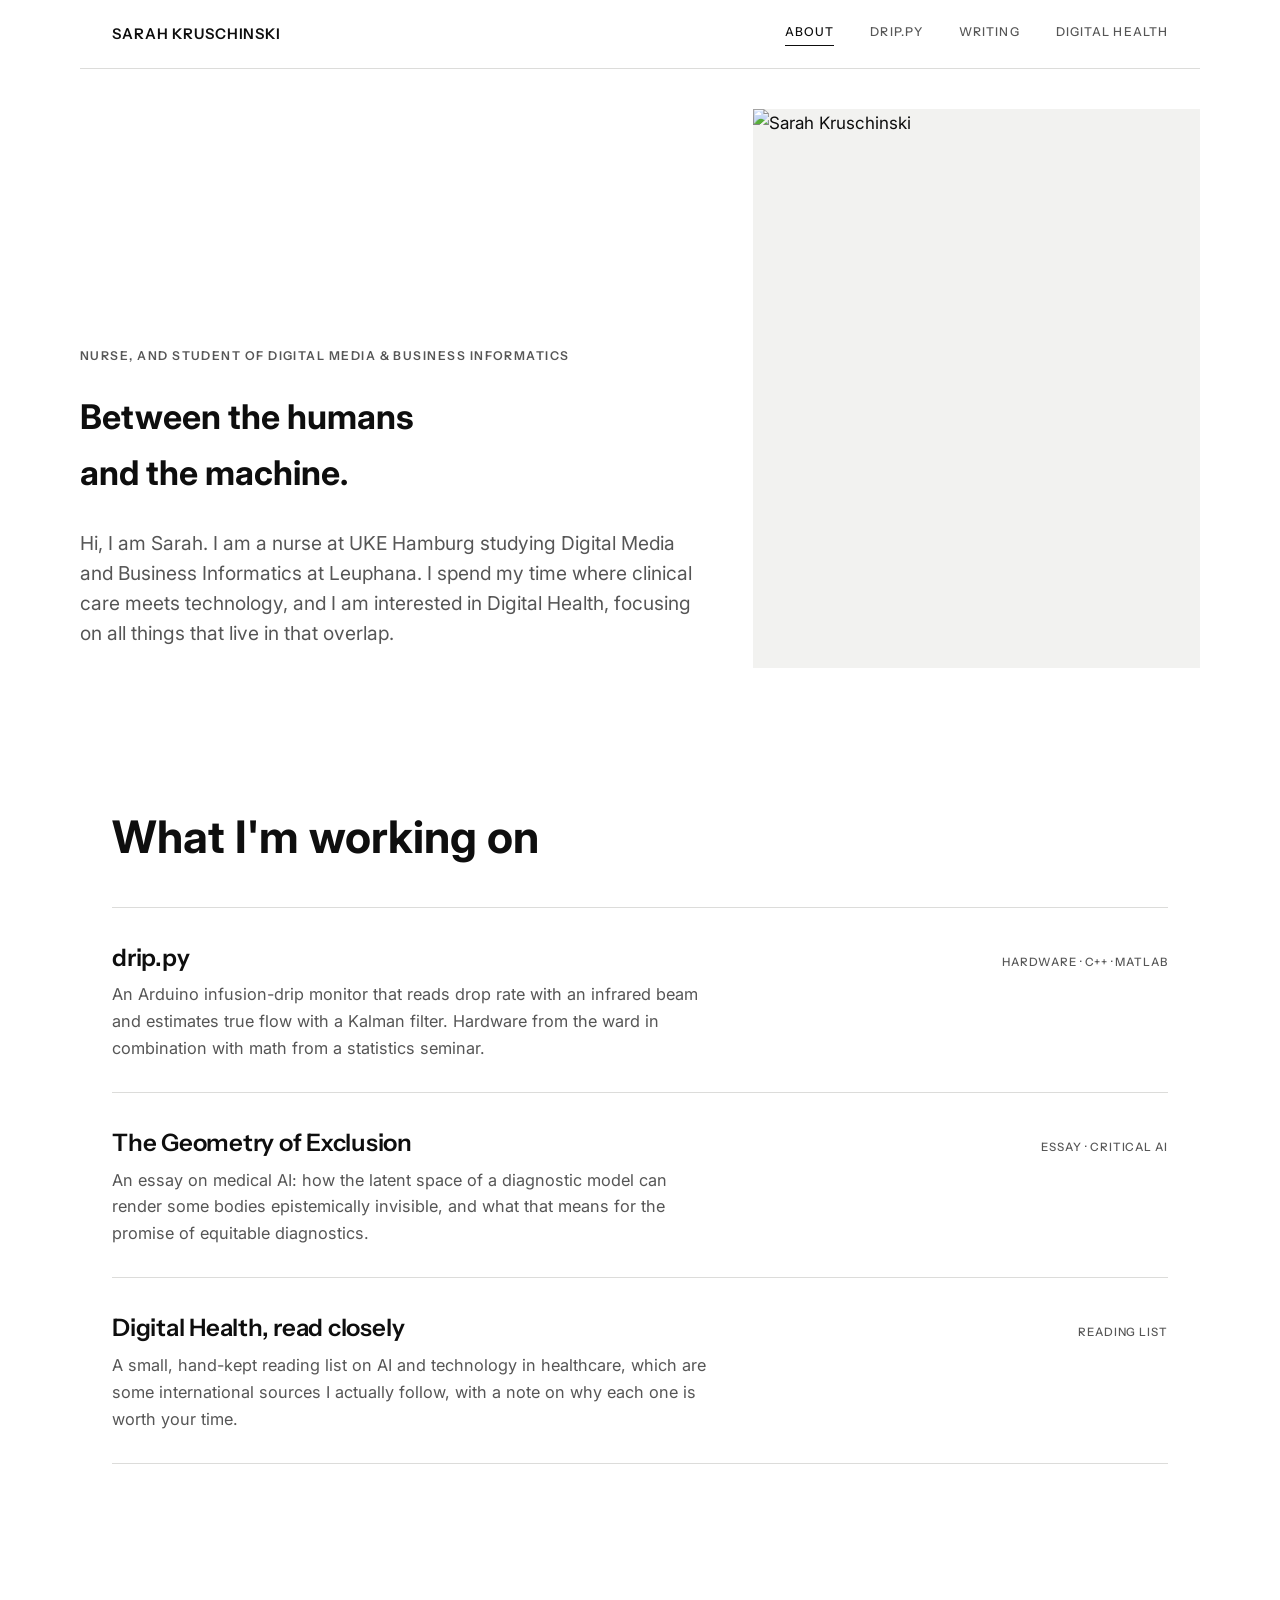
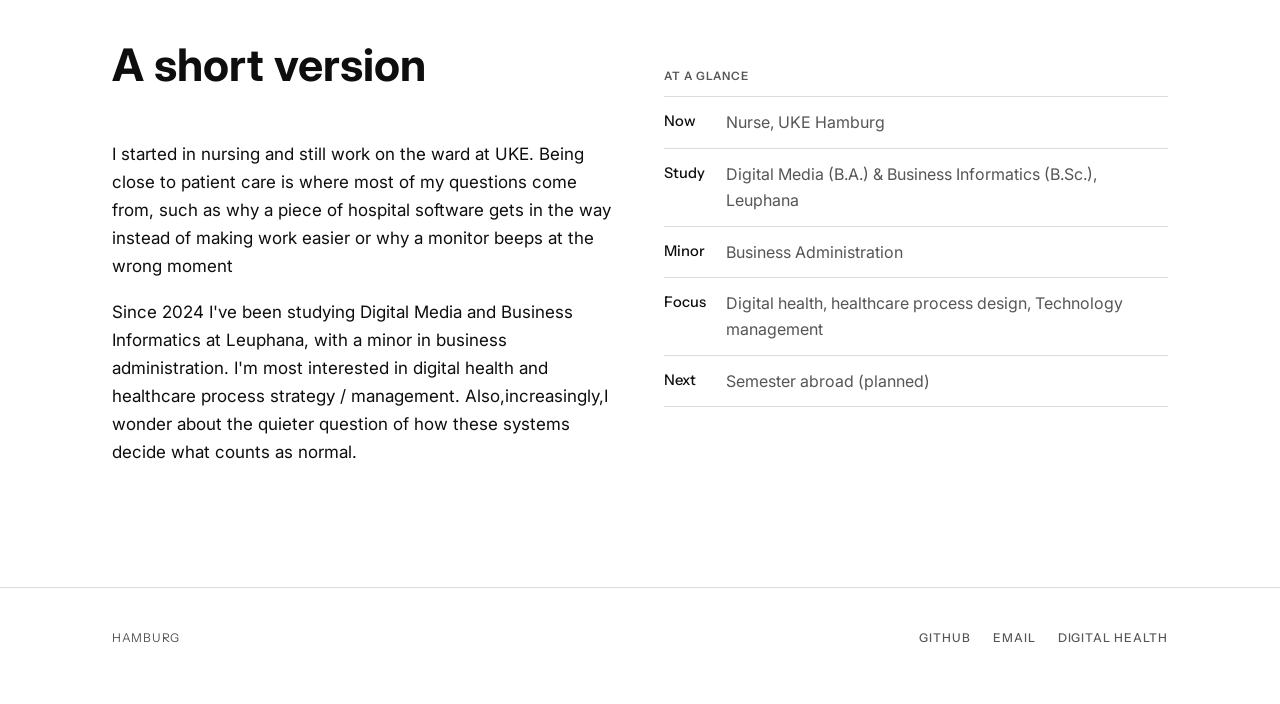
==== commit 1b329749: "Update text and image references in index.html" ====
--- a/index.html
+++ b/index.html
@@ -32,13 +32,12 @@
                 <p class="lede" style="margin-top:28px;">
                     Hi, I am Sarah. I am a nurse at UKE Hamburg studying Digital Media and
                     Business Informatics at Leuphana. I spend my time where clinical
-                    care meets technology, and I am interested in Digital Health, focusing on building things that live in
+                    care meets technology, and I am interested in Digital Health, focusing on all things that live in
                     that overlap.
                 </p>
             </div>
             <div class="hero-portrait">
-                <!-- replace with a real portrait: images/portrait.jpg -->
-                <img src="images/drip_prototype.jpeg" alt="">
+                  <img src="images/portrait.jpg" alt="Sarah Kruschinski">
             </div>
         </div>
     </div>
@@ -50,7 +49,7 @@
                 <a class="row-link" href="drip.html">
                     <div>
                         <div class="row-title">drip.py</div>
-                        <div class="row-desc">An Arduino infusion-drip monitor that reads drop rate with an infrared beam and estimates true flow with a Kalman filter. Hardware from the ward, math from a statistics seminar.</div>
+                        <div class="row-desc">An Arduino infusion-drip monitor that reads drop rate with an infrared beam and estimates true flow with a Kalman filter. Hardware from the ward in combination with math from a statistics seminar.</div>
                     </div>
                     <div class="row-meta">Hardware &middot; C++ &middot; MATLAB</div>
                 </a>
@@ -64,7 +63,7 @@
                 <a class="row-link" href="news.html">
                     <div>
                         <div class="row-title">Digital Health, read closely</div>
-                        <div class="row-desc">A small, hand-kept reading list on AI and technology in healthcare — the sources I actually follow, with a note on why each one is worth your time.</div>
+                        <div class="row-desc">A small, hand-kept reading list on AI and technology in healthcare, which are some international sources I actually follow, with a note on why each one is worth your time.</div>
                     </div>
                     <div class="row-meta">Reading list</div>
                 </a>
@@ -76,12 +75,12 @@
                 <div class="stack-gap">
                     <h2 class="display">A short version</h2>
                     <p>I started in nursing and still work on the ward at UKE. Being close to
-                    patient care is where most of my questions come from — why a piece of
-                    hospital software gets in the way, why a monitor beeps at the wrong moment,
-                    why a diagnostic tool works better for some patients than others.</p>
+                    patient care is where most of my questions come from, such as why a piece of
+                    hospital software gets in the way instead of making work easier or why a monitor beeps at the wrong moment
+                    </p>
                     <p>Since 2024 I've been studying Digital Media and Business Informatics at
                     Leuphana, with a minor in business administration. I'm most interested in
-                    digital health and healthcare process design — and, increasingly, in the
+                    digital health and healthcare process strategy / management. Also,increasingly,I wonder about the
                     quieter question of how these systems decide what counts as normal.</p>
                 </div>
                 <div>
@@ -90,8 +89,8 @@
                         <tr><td>Now</td><td>Nurse, UKE Hamburg</td></tr>
                         <tr><td>Study</td><td>Digital Media (B.A.) &amp; Business Informatics (B.Sc.), Leuphana</td></tr>
                         <tr><td>Minor</td><td>Business Administration</td></tr>
-                        <tr><td>Focus</td><td>Digital health, healthcare process design, critical AI</td></tr>
-                        <tr><td>Next</td><td>Semester abroad, HKBU Hong Kong (planned)</td></tr>
+                        <tr><td>Focus</td><td>Digital health, healthcare process design, Technology management</td></tr>
+                        <tr><td>Next</td><td>Semester abroad (planned)</td></tr>
                     </table>
                 </div>
             </div>
